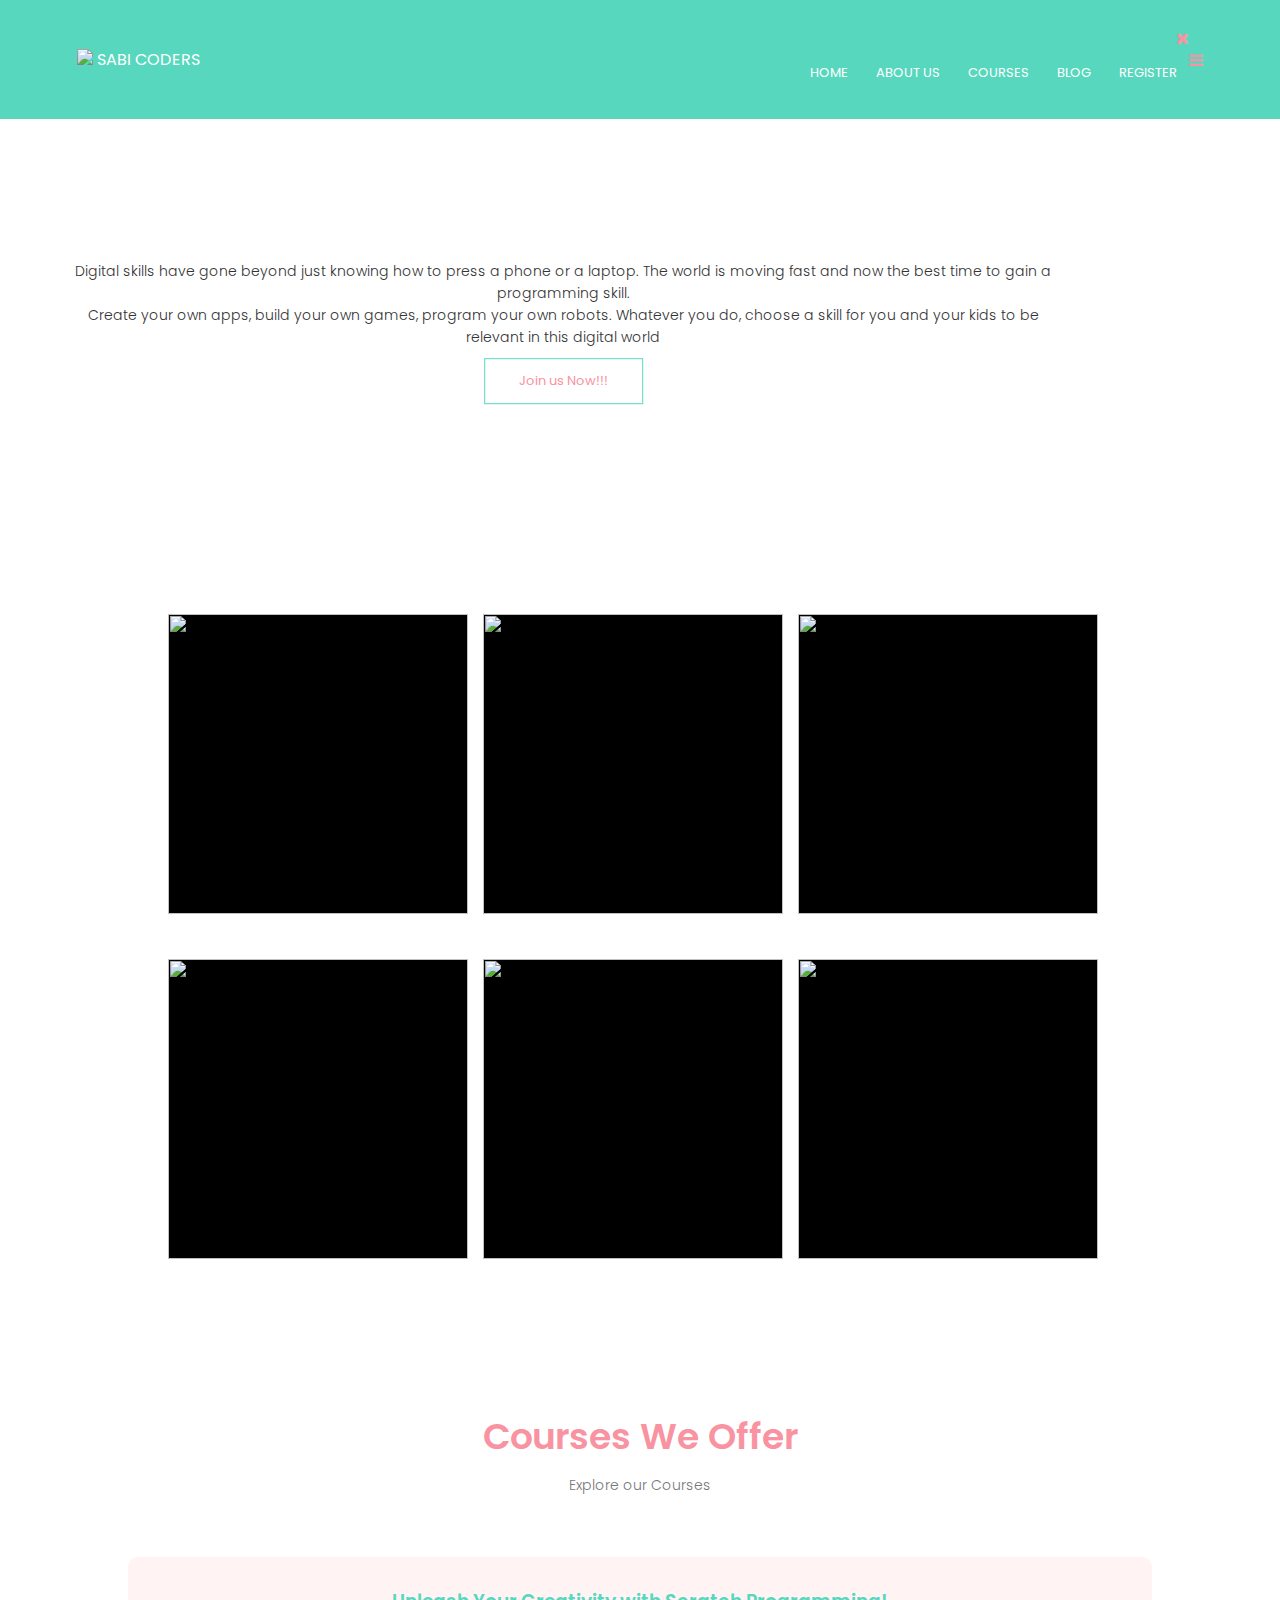
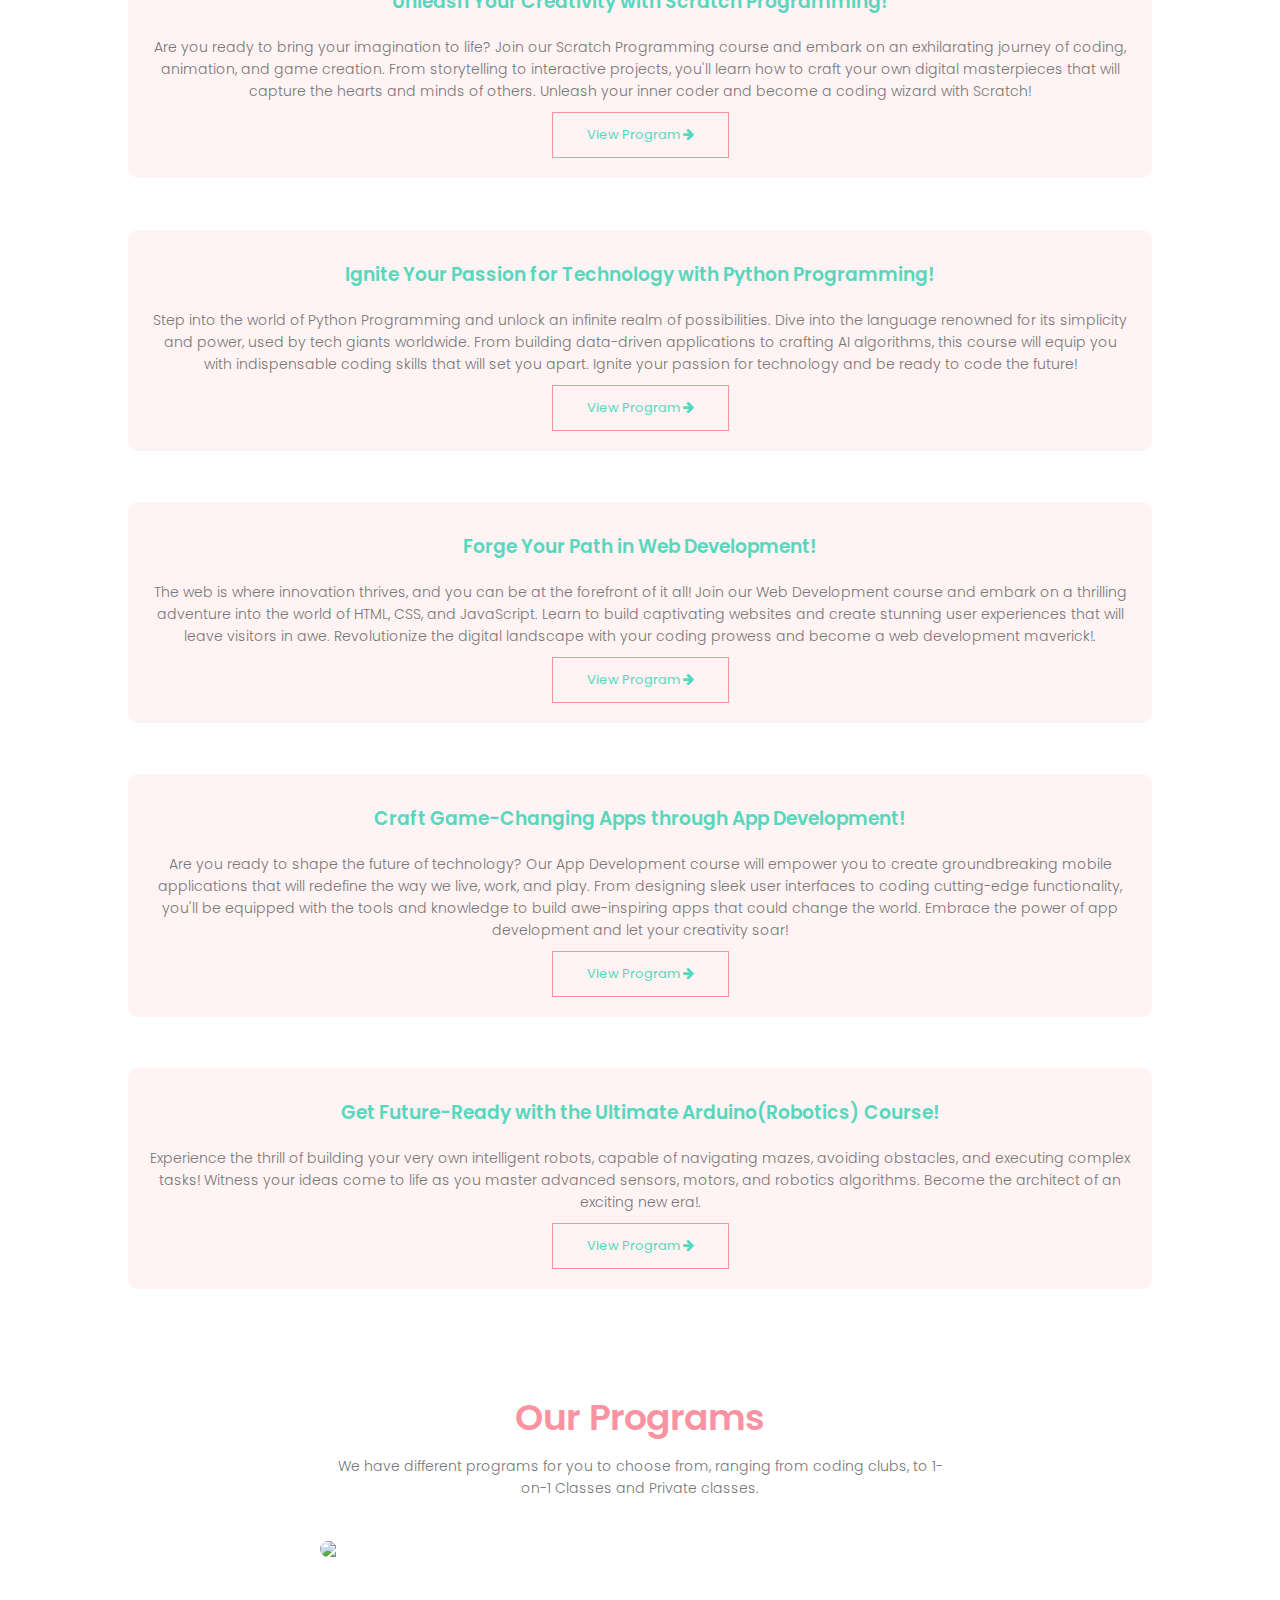
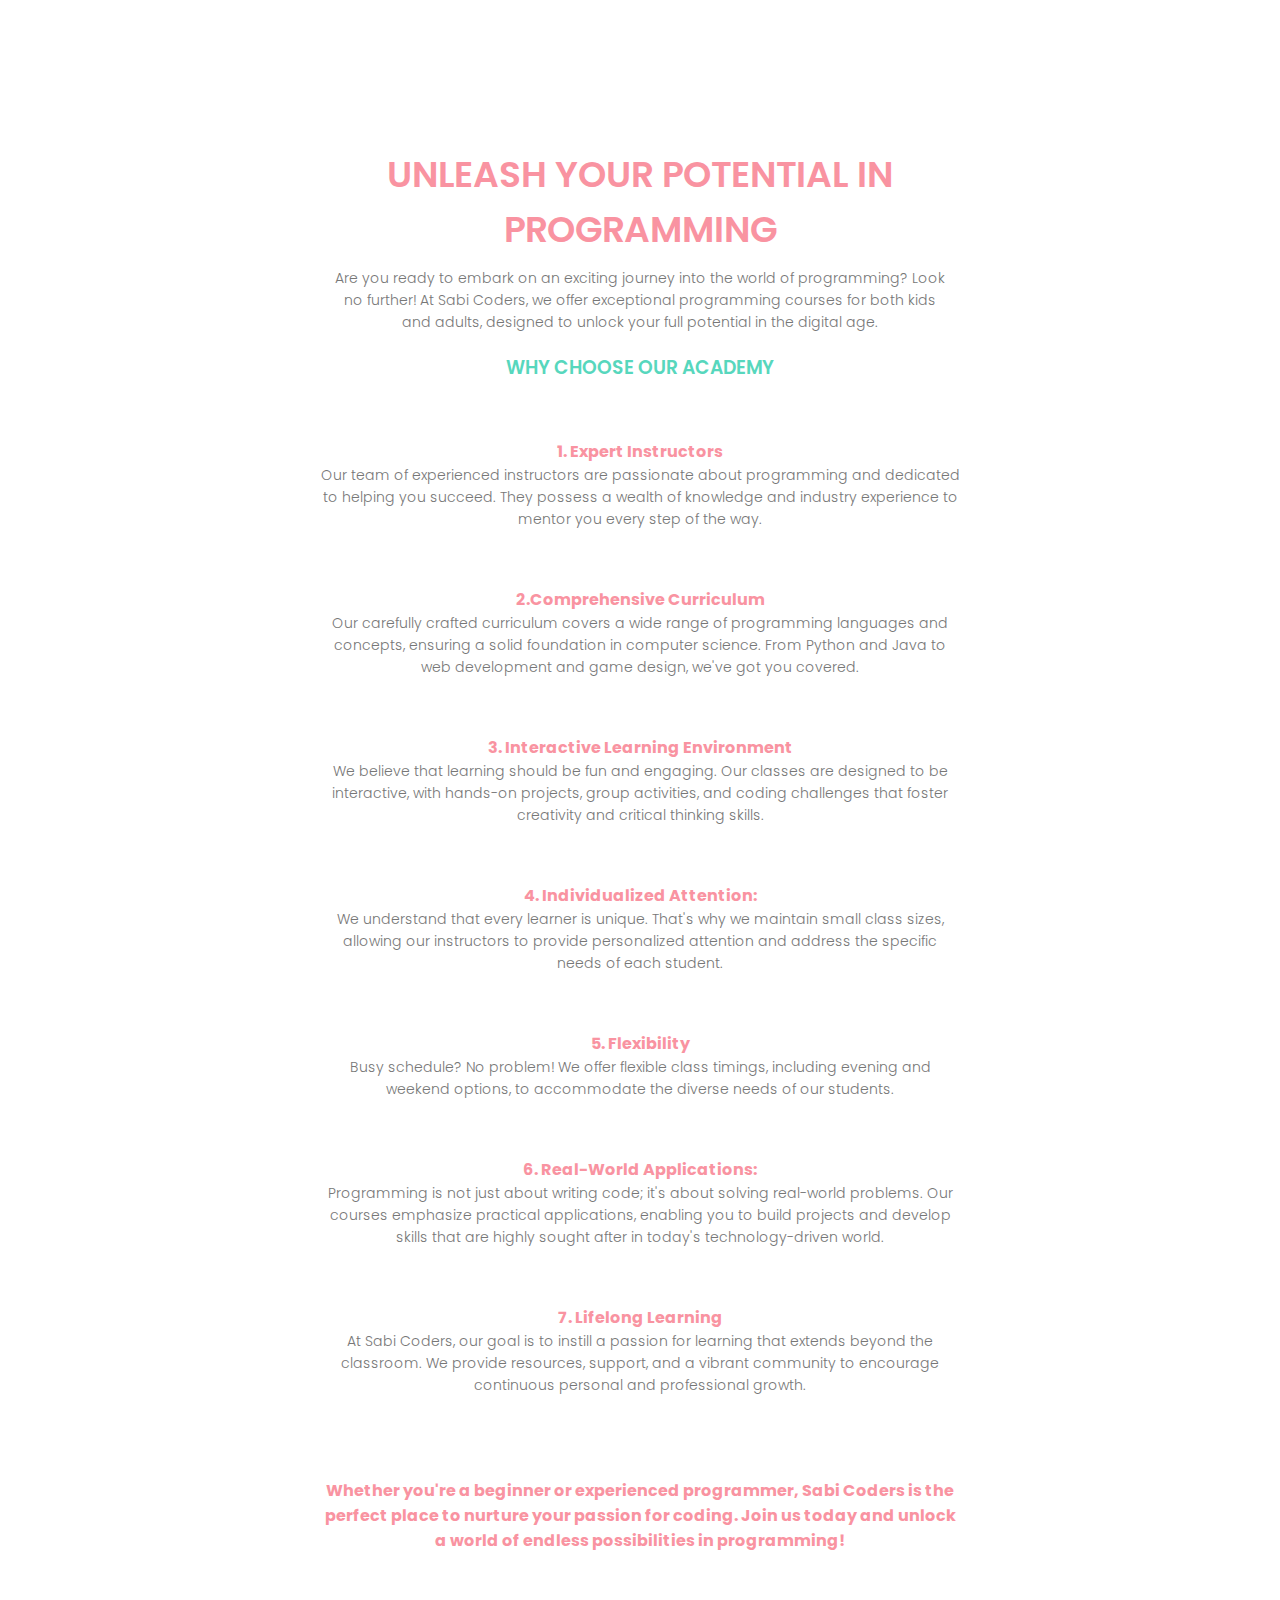
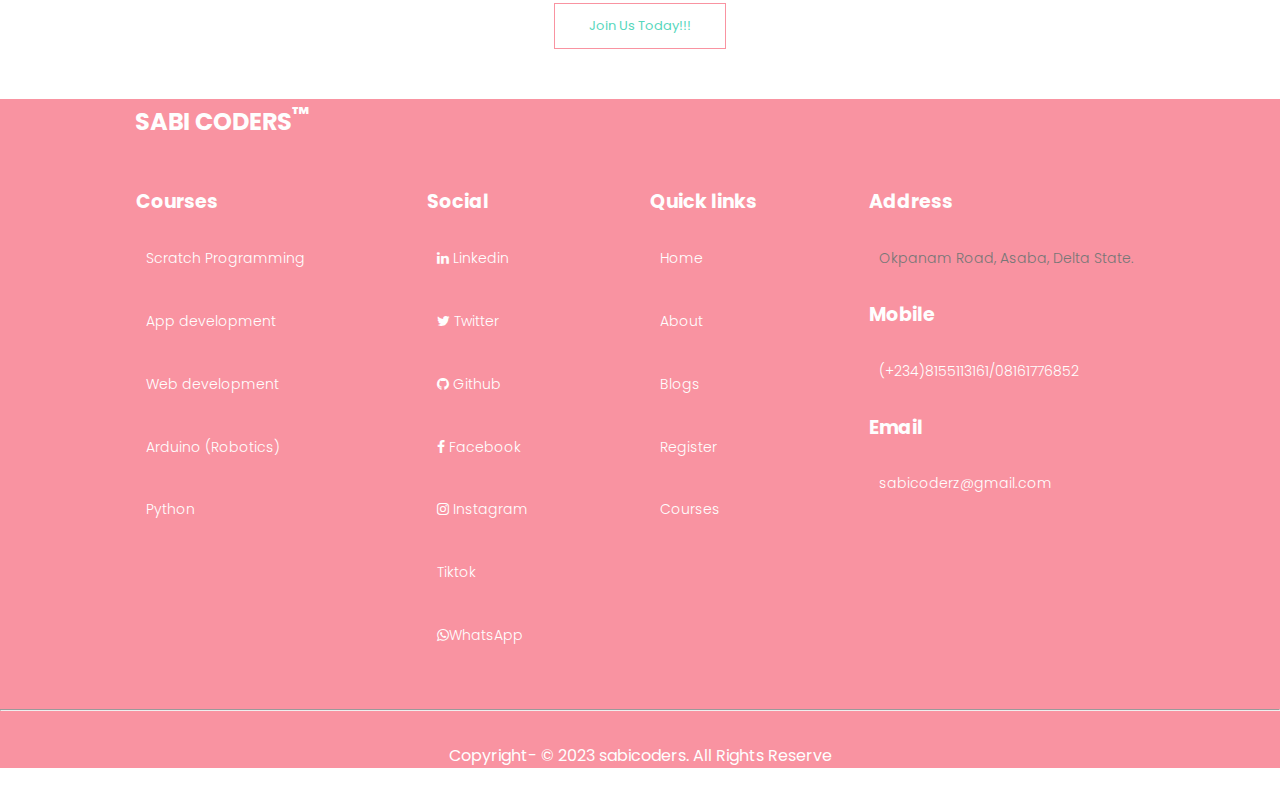
==== index.html @ f35ffa67 "Add files via upload" ====
<!DOCTYPE html>
<html lang="en">
    <head>
        <meta charset="utf-8">
        <meta http-equiv="X-UA-Compatible" content="IE=edge">
        <meta name="viewport" content="with=device-width, initial-scale=1.0">
        <title>SABI CODERS | WELCOME</title>
        <link rel="stylesheet" href="stylesheet.css">
       <link rel="preconnect" href="https://fonts.gstatic.com">
<link href="https://fonts.googleapis.com/css2?family=Poppins:wght@100;200;300;400;600;700&display=swap" rel="stylesheet">
<link rel="stylesheet" href="https://stackpath.bootstrapcdn.com/font-awesome/4.7.0/css/font-awesome.min.css">
    </head>
    <body>
        <section class="header">           
         <nav>
                <a href="index.html"><img src="images/logo1.png"> SABI CODERS</a>
                <div class="nav-links" id="navLinks">
                    <i class="fa fa-times" onclick="hideMenu()"></i>
                    <ul>
                        <li><a href="index.html">HOME</a></a></li>
                        <li><a href="about.html">ABOUT US</a></li>
                        <li><a href="course.html">COURSES</a></li>
                        <li><a href="blog.html">BLOG</a></li>
                        <li><a href="contact.html">REGISTER</a></li>
                        
                    </ul>
                </div>


                <i class="fa fa-bars" onclick="showMenu()"></i>
            </nav>
        
        <section class="header">
    <div class="text-box">
      <div class="text-container">
                <h1>YOUR FUTURE IS IN YOUR HANDS</h1></div>
                <p>Digital skills have gone beyond just knowing how to press a phone or a laptop. The world is moving fast and now the best time to gain a programming skill.<br> Create your own apps, build your own games, program your own robots. Whatever you do, choose a skill for you and your kids to be relevant in this digital world</p>
                <a href="contact.html" class="hero-btn">Join us Now!!!</a>
            </div>
</section>
        
<div class="container">
  <div class="box">
    <div class="imgBx">
      <img src="images/scratch1.jpeg">
    </div>
    <div class="content">
      <div>
        <h2>Scratch Programming</h2>
        <p>Unlock the Power of Coding! Join our STEM Academy and Become a Scratch Programming Sensation!
        </p>
      </div>
    </div>
  </div>
  <div class="box">
    <div class="imgBx">
      <img src="images/web1.jpeg">
    </div>
    <div class="content">
      <div>
        <h2>HTML5 and CSS3</h2>
        <p>Give your child a head start in the digital age with our comprehensive web development courses.

        </p>
      </div>
    </div>
  </div>
  <div class="box">
    <div class="imgBx">
      <img src="images/Arduino1.jpeg">
    </div>
    <div class="content">
      <div>
        <h2>Arduino (Robotics)</h2>
        <p>We provide a fun and engaging environment for students to explore the world of Arduino and develop coding skills

        </p>
      </div>
    </div>
  </div>
  <div class="box">
    <div class="imgBx">
      <img src="images/app1.jpeg">
    </div>
    
    <div class="content">
      <div>
        <h2>App Development</h2>
        <p>Join us and empower the next generation of tech-savvy innovators. Start coding today and create your own amazing apps!
        </p>
      </div>
    </div>
  </div>

  <div class="box">
    <div class="imgBx">
      <img src="images/img6.jpeg">
    </div>
    
    <div class="content">
      <div>
        <h2>Python</h2>
        <p>Let Your Creativity Soar! Join our STEM Academy and Discover the World of Python Programming!
        </p>
      </div>
    </div>
  </div>

  <div class="box">
    <div class="imgBx">
      <img src="images/web1.jpeg">
    </div>
    
    <div class="content">
      <div>
        <h2>Web Development</h2>
        <p>Create Your Online Presence! Enroll in our STEM Academy and Master the Art of Web Development!
        </p>
      </div>
    </div>
  </div>
</div>
</section>
<br><br>




<!---------------COURSE---------->
<section class="course">
   
    <h1>Courses We Offer</h1>
    <p>Explore our Courses</p>
    <div class="row">
        <div class="course-col">
            <h3>Unleash Your Creativity with Scratch Programming!</h3>
            <P>Are you ready to bring your imagination to life? Join our Scratch Programming course and embark on an exhilarating journey of coding, animation, and game creation. From storytelling to interactive projects, you'll learn how to craft your own digital masterpieces that will capture the hearts and minds of others. Unleash your inner coder and become a coding wizard with Scratch!</P>
            <a href="scratch.html" class="btn">View Program <i class="fa fa-arrow-right" ></i></a>
        </div>
        <div class="course-col">
            <h3>Ignite Your Passion for Technology with Python Programming!</h3>
            <p>Step into the world of Python Programming and unlock an infinite realm of possibilities. Dive into the language renowned for its simplicity and power, used by tech giants worldwide. From building data-driven applications to crafting AI algorithms, this course will equip you with indispensable coding skills that will set you apart. Ignite your passion for technology and be ready to code the future!</P>
                <a href="python.html" class="btn">View Program <i class="fa fa-arrow-right" ></i></a>
        </div>
        
        <div class="course-col">
            <h3>Forge Your Path in Web Development!</h3>
            <P>The web is where innovation thrives, and you can be at the forefront of it all! Join our Web Development course and embark on a thrilling adventure into the world of HTML, CSS, and JavaScript. Learn to build captivating websites and create stunning user experiences that will leave visitors in awe. Revolutionize the digital landscape with your coding prowess and become a web development maverick!. </P>
            <a href="web.html" class="btn">View Program <i class="fa fa-arrow-right" ></i></a>
        </div>
    
    <div class="course-col">
        
            <h3>Craft Game-Changing Apps through App Development!</h3>
            <P>Are you ready to shape the future of technology? Our App Development course will empower you to create groundbreaking mobile applications that will redefine the way we live, work, and play. From designing sleek user interfaces to coding cutting-edge functionality, you'll be equipped with the tools and knowledge to build awe-inspiring apps that could change the world. Embrace the power of app development and let your creativity soar!</P>
            <a href="app.html" class="btn">View Program <i class="fa fa-arrow-right" ></i></a>
        </div>
    
    <div class="course-col">
            <h3>Get Future-Ready with the Ultimate Arduino(Robotics) Course!</h3>
            <P>Experience the thrill of building your very own intelligent robots, capable of navigating mazes, avoiding obstacles, and executing complex tasks! Witness your ideas come to life as you master advanced sensors, motors, and robotics algorithms. Become the architect of an exciting new era!. </P>
            <a href="ard.html" class="btn">View Program <i class="fa fa-arrow-right" ></i></a>    
        </div>
    </div>

    </div>
</section>

  <!-------------CAMPUS----------->
  <section class="campus">
      <h1>Our Programs</h1>
      <p>We have different programs for you to choose from, ranging from coding clubs, to 1-on-1 Classes and Private classes. </p>
      <div class="row">
          <div class="campus-col">
              <img src="images/img2.jpeg">
              <div class="layer">
                  <h3>CODING CLUBS</h3>
              </div>
          </div>
      <div class="campus-col">
          <img src="images/online.jpeg" alt="">
          <div class="layer">
              <h3>ONLINE CLASS</h3>
          </div>
      </div>
      <div class="campus-col">
          <img src="images/1o1.jpeg" alt="">
          <div class="layer">
              <h3>1-ON-1 CLASS</h3>
          </div>
      </div>
    </div>
  </section>     
  
 <!-----Facilities---------->
 <section class="facilities">
     <h1>UNLEASH YOUR POTENTIAL IN PROGRAMMING</h1>
     <p>Are you ready to embark on an exciting journey into the world of programming? Look no further! At Sabi Coders, we offer exceptional programming courses for both kids and adults, designed to unlock your full potential in the digital age.
</p>
<h3>WHY CHOOSE OUR ACADEMY</h3>
     <div class="row">
         <div class="facilities-col">
             <img src="images/img2.jpeg" alt="">
           
             <h4>1. Expert Instructors</h4>
             <p>Our team of experienced instructors are passionate about programming and dedicated to helping you succeed. They possess a wealth of knowledge and industry experience to mentor you every step of the way.</p>
         </div>
         <div class="facilities-col">
             <img src="images/1o1.jpeg" alt="">
             <h4>2.Comprehensive Curriculum</h4>
             <p>Our carefully crafted curriculum covers a wide range of programming languages and concepts, ensuring a solid foundation in computer science. From Python and Java to web development and game design, we've got you covered.</p>
         </div>
         <div class="facilities-col">
             <img src="images/img.jpeg" alt="">
             <h4>3. Interactive Learning Environment</h4>
             <p>We believe that learning should be fun and engaging. Our classes are designed to be interactive, with hands-on projects, group activities, and coding challenges that foster creativity and critical thinking skills.</p>
         </div>
         <div class="facilities-col">
             <img src="images/web1.jpeg" alt="">
             <h4>4. Individualized Attention:</h4> 
             <p>We understand that every learner is unique. That's why we maintain small class sizes, allowing our instructors to provide personalized attention and address the specific needs of each student.</p>
         </div>
         <div class="facilities-col">
             <img src="images/img6.jpeg" alt="">
             <h4>5. Flexibility</h4>
             <p>Busy schedule? No problem! We offer flexible class timings, including evening and weekend options, to accommodate the diverse needs of our students.
</p>
         </div>
         <div class="facilities-col">
             <img src="images/img2.jpeg" alt="">
          
            <h4>6. Real-World Applications:</h4> 
            <p>Programming is not just about writing code; it's about solving real-world problems. Our courses emphasize practical applications, enabling you to build projects and develop skills that are highly sought after in today's technology-driven world.</p>
         </div>
         <div class="facilities-col">
             <img src="images/arduino1.jpeg" alt="">
             <h4>7. Lifelong Learning</h4>
             <p>At Sabi Coders, our goal is to instill a passion for learning that extends beyond the classroom. We provide resources, support, and a vibrant community to encourage continuous personal and professional growth.</p>
         </div><br><br>
         <h4>Whether you're a beginner or experienced programmer, Sabi Coders is the perfect place to nurture your passion for coding. Join us today and unlock a world of endless possibilities in programming!</h4><br><br>
         <a href="contact.html" class="btn">Join Us Today!!!</a>
     </div>
 </section> 
 <br><br>
     
 <!-----------testimonials--------->
 
 
 <!---call to action------->
 
 
  <!-- FOOTER -->

    <div class="footer">
      <div class="heading">
        <h2>Sabi Coders<sup>™</sup></h2>
      </div>
      <div class="content">
        <div class="services">
          <h4>Courses</h4>
          <p><a href="scratch.html">Scratch Programming</a></p>
          <p><a href="app.html">App development</a></p>
          <p><a href="web.html">Web development</a></p>
          <p><a href="ard.html">Arduino (Robotics)</a></p>
          <p><a href="python.html">Python</a></p>
        </div>
        <div class="social-media">
          <h4>Social</h4>
          <p>
            <a href="https://linkedin.com/sabicoders"
              ><i class="fa fa-linkedin"></i> Linkedin</a
            >
          </p>
          <p>
            <a href="https://twitter.com/sabicoders"
              ><i class="fa fa-twitter"></i> Twitter</a
            >
          </p>
          <p>
            <a href="https://github.com/sabicoders"
              ><i class="fa fa-github"></i> Github</a
            >
          </p>
          <p>
            <a href="https://www.facebook.com/sabicoders"
              ><i class="fa fa-facebook"></i> Facebook</a
            >
          </p>
          <p>
            <a href="https://www.instagram.com/sabicoders"
              ><i class="fa fa-instagram"></i> Instagram</a
            >
          </p>
          <p> <a href="https://www.tiktok.com/@sabicoders?_t=8fA3XxUcSMn&_r=1"><i class="fa fa-tiktok"></i>Tiktok</a> </p>
          <p> <a href=""><i class="fa fa-whatsapp"></i>WhatsApp</a> </p>
        </div>
        <div class="links">
          <h4>Quick links</h4>
          <p><a href="index.html">Home</a></p>
          <p><a href="about.html">About</a></p>
          <p><a href="blog.html">Blogs</a></p>
          <p><a href="contact.html">Register</a></p>
          <p><a href="course.html">Courses</a></p>
        </div>
        <div class="details">
          <h4 class="address">Address</h4>
          <p>
            Okpanam Road, Asaba, Delta State.
          </p>
          <h4 class="mobile">Mobile</h4>
          <p><a href="#">(+234)8155113161/08161776852</a></p>
          <h4 class="mail">Email</h4>
          <p><a href="#">sabicoderz@gmail.com</a></p>
        </div>
      </div>
      <footer>
        <hr />
       Copyright- © 2023 sabicoders. All Rights Reserve
      </footer>
    </div>
 <!-- JavaScript foe toggle menu-->
 <script>
     var navLinks = document.getElementById("navLinks");
     function showMenu(){
         navLinks.style.right = "0";
     }
     function hideMenu(){
         navLinks.style.right="-200px";
     }
 </script>
 
    </body>
    
    
    
</html>
---- stylesheet.css ----
*{
	margin: 0;
	padding: 0;
	font-family: 'Poppins', sans-serif;
	box-sizing: border-box;
}
body {
	
	margin: 0;
	padding: 0;
	color: #f993A1;
	background-image: url(images/bg1.jpg);
}
 
.header {
min-height: 50vh;
	width: 100%;
	background-position: centre;
	background-size: cover;
	position: relative;
}
.text-container {
  height: 10vh;
  width: 100vw;
  display: flex;
  justify-content: center;
  align-items: center;
}

.text-container h1{
  margin: 0;
  font-size: 100px;
  color: rgba(225,225,225, .01);
  background-image: url("https://images.unsplash.com/photo-1499195333224-3ce974eecb47?ixlib=rb-0.3.5&ixid=eyJhcHBfaWQiOjEyMDd9&s=2cf549433129d4227d1879347b9e78ce&auto=format&fit=crop&w=1248&q=80");
  background-repeat: repeat;
  -webkit-background-clip:text;
  animation: animate 15s ease-in-out infinite;
  text-align: center;
  text-transform: uppercase;
  font-weight: 900;
}

  @keyframes animate {
    0%, 100% {
      background-position: left top;
    }
    25%{
      background-position: right bottom;
     }
    50% {
      background-position: left bottom;
    }
    75% {
      background-position: right top;
    }   
}
.name{
    text-decoration: none;
    color: #f993A1;
}
.container {
  position: relative;
  width:80%;
  display: flex;
  justify-content: center;
  flex-wrap: wrap;
  transform-style: preserve-3d;
  perspective: 500px;
  margin: auto;
}
.container .box {
  position: relative;
  width: 300px;
  height: 300px;
  background: #000;
  transition: 0.5s;
  transform-style: preserve-3d;
  overflow: hidden;
  margin-right: 15px;
  margin-top: 45px;
}
.container:hover .box {
  transform: rotateY(25deg);
}
.container .box:hover ~ .box {
  transform: rotateY(-25deg);
}
.container .box:hover {
  transform: rotateY(0deg) scale(1.25);
  z-index: 1;
  box-shadow: 0 25px 40px rgba(0,0,0,0.5);
}
.container .box .imgBx {
  position: absolute;
  top: 0;
  left: 0;
  width: 100%;
  height: 100%;
}
.container .box .imgBx:before {
  content: '';
  position: absolute;
  top: 0;
  left: 0;
  width: 100%;
  height: 100%;
  background: linear-gradient(180deg,#f00,#000);
  z-index: 1;
  opacity: 0;
  transition: 0.5s;
  mix-blend-mode: multiply;
}
.container .box:hover .imgBx:before {
  opacity: 1;
}
.container .box .imgBx img {
  position: absolute;
  top: 0;
  left: 0;
  width: 100%;
  height: 100%;
  object-fit: cover;
}
.container .box .content {
  position: absolute;
  top: 0;
  left: 0;
  width: 100%;
  height: 100%;
  z-index: 1;
  display: flex;
  padding: 20px;
  align-items: flex-end;
  box-sizing: border-box;
}
.container .box .content h2 {
  color: #fff;
  transition: 0.5s;
  text-transform: uppercase;
  margin-bottom: 5px;
  font-size: 20px;
  transform: translateY(200px);
  transition-delay: 0.3s;
}
.container .box:hover .content h2 {
  transform: translateY(0px);
}
.container .box .content p {
  color: #fff;
  transition: 0.5s;
  font-size: 14px;
  transform: translateY(200px);
  transition-delay: 0.4s;
}
.container .box:hover .content p {
  transform: translateY(0px);
}
nav{
	display: flex;
	padding: 2% 6%;
	justify-content: space-between;
	align-items: center;
	background-color: #57D7Bd;
	overflow: hidden;
	
}
nav img{
	width: 20px;
}
nav a{
    text-decoration: none;
    color: white;
    margin: 0;
}
.nav-links{
	flex: 1;
	text-align: right;
}
.nav-links ul li{
	list-style: none;
	display: inline-block;
	padding: 8px 12px;
    position: relative;
}
.nav-links ul li a{
	color: #fff;
	text-decoration: none;
	font-size: 13px;
}
.nav-links ul li::after{
	content: '';
	width: 0%;
	height: 2px;
	background: #f44336;
	display: block;
	margin: auto;
	transition: 0.5s;
}
.nav-links ul li:hover::after{
	width: 100%;
}

.text-box{
	width: 80%;
	color: #333;
	position: absolute;
	top: 20%;
	left: 20%;	
	transform: translate(-20%,-20%);
	text-align: center;
	background-size: cover;

}
.text-box h1{
	font-size: 62px;
	display: center;
}
.text-box p{
	text-align: center;
	font-size: 14px;
	color: #333;
}
.hero-btn{
	display: inline-block;
	text-decoration: none;
	color: #f993A1;
	border: 1px solid #57D7Bd;
	padding: 12px 34px;
	font-size: 13px;
	background: transparent;
	position: relative;
	cursor: pointer;
}
.hero-btn:hover{
	border: 1px solid #f44336;
	background: #f44336;
	transition: 1s;
}
nav.fa{
	display: none;
}
@media(max-width: 700px){
	.text-box h1{
		font-size: 20px;
	}
.nav-links ul li{
	display: block;
}
.nav-links{
    position: absolute;
    background: #57D7Bd;
	height: 100vh;
	width: 200px;
	top: 0;
	right: -200px;
	text-align: left;
	z-index: 2;
	transition: 1s;
}
nav.fa{
	display: block;
	color: #fff;
	margin: 10px;
	font-size: 22px;
	cursor: pointer;
}
.nav-links ul{
	padding: 30px;
     }
}

/*-------------COURSES----------------*/
.course{
	width: 80%;
	margin: auto;
	text-align: center;
	padding-top: 100px;

}
.btn{
	display: inline-block;
	text-decoration: none;
	color: #57D7Bd;
	border: 1px solid #F993A1;
	padding: 12px 34px;
	font-size: 13px;
	background: transparent;
	position: relative;
	cursor: pointer;
}
.btn:hover{
	border: 1px solid #f44336;
	background: #f44336;
	transition: 1s;
}

h1 {
	font-size: 36px;
	font-weight: 600;
	color: #f993A1;
}
p{
	color: #777;
	font-size: 14px;
	font-weight: 300;
	line-height: 22px;
	padding: 10px;
}
.row{
	margin-top: 5%;
	display: block;
	justify-content: space-between;
}
.course-col{
	flex-basis: 31%;
	background: #fff3f3;
	border-radius: 10px;
	margin-bottom: 5%;
	padding: 20px 12px;
	box-sizing: border-box;
	transition: 0.5s;

}
h3{
	text-align: center;
	font-weight: 600;
	margin: 10px 0;
	color: #57D7Bd;
}
.course-col:hover{
	box-shadow: 0 0 20px 0px rgba(0, 0, 0, 0.2);
}
@media(max-width: 700p){
	.row{
		flex-direction: column;
	}
}
/*-------------------CAMPUS------------------*/
.campus{
	width: 50%;
	margin: auto;
	text-align: center;
	padding-top: 50px;
}
.campus-col{
	flex-basis: 32%;
	border-radius: 10px;
	margin-bottom: 30px;
	position: relative;
	overflow: hidden;

}
.campus-col img{
	width: 100%;
	display: block;
}
.layer{
	background: transparent;
	height: 100%;
	width: 100%;
	position: absolute;
	top: 0;
	left: 0;
	transition: 0.5s;
}
.layer:hover{
	background: #57D7Bd;

}
.layer h3{
	width: 100%;
	font-weight: 500;
	color: #fff;
	font-size: 26px;
	bottom: 0;
	left: 50%;
	transform: translateX(-50%);
	position: absolute;
	opacity: 0;
	transition: 0.5s;
}
.layer:hover h3{
	bottom: 49%;
	opacity: 1;
}
@media(max-width: 700px){
.campus{
	width: 80%;
	margin: auto;
	text-align: center;
	padding-top: 50px;
	}
}
/*---------FACILITIES------------------*/
.facilities{
	width: 50%;
	margin: auto;
	text-align: center;
	padding-top: 100px;
	display: block;
}
.facilities-col{
	flex-basis: 31%;
	border-radius: 10px;
	margin-bottom: 5%;
	text-align: center;
}
.facilities-col img{
	width: 100%;
	border-radius: 10px;

}
.facilities-col:hover{
	background-color: #FDBC7A;
	box-shadow: 0 0 20px 0px;
}
.facilities-col p{
	padding: 0;
}
.facilities-col h3{
	margin-top: 16px;
	margin-bottom: 15px;
	text-align: left;
}
@media(max-width: 700px){
.facilities{
	width: 80%;
	margin: auto;
	text-align: center;
	padding-top: 100px;
	display: block;
	}
}
/*-------------------------TESTIMONIALS----------------------*/


/*--------CALL TO ACTION-----------*/
.cta{
	margin: 100px auto;
	width: 80%;
	background-image: linear-gradient( rgba(0,0,0,0.7),rgba(0,0,0,0.7)), url(images/img-2.jpg);
    background-position: center;
    background-size: cover;
    border-radius: 10px;
    text-align: center;
    padding: 100px 0;
}
.cta h1{
	color: #fff;
	margin-bottom: 40px;
	padding: 0;
}
@media(max-width: 700px){
	.cta h1{
		font-size: 24px;
	}
}
/*------------FOOTER--------*/

.footer {
  background-color: #f993A1;
  color: #fefefe;
 
  width: 100%;
  bottom: 0;
  left: 0;
  margin: 0;
}

.footer .heading {
  color: #fefefe;
  max-width: 1010px;
  width: 90%;
  text-transform: uppercase;
  margin: 0 auto;
  margin-bottom: 3rem;
  font-family: "Gill Sans", "Gill Sans MT", Calibri, "Trebuchet MS", sans-serif;
}

.footer .content {
  display: flex;
  justify-content: space-evenly;
  margin: 1.5rem;
}

.footer .content p {
  margin-bottom: 1.3rem;
}

.footer .content a {
  text-decoration: none;
  color: #fefefe;
}

.footer .content a:hover {
  border-bottom: 1px solid #971717;
}

.footer .content h4 {
  margin-bottom: 1.3rem;
  font-size: 19px;
}

footer {
  text-align: center;
  margin-bottom: 2rem;
}

footer hr {
  margin: 2rem 0;
}

@media (max-width: 767px) {
  .footer .content {
    display: flex;
    flex-direction: column;
    font-size: 14px;
  }

  .footer {
    position: unset;
  }
}

@media (min-width: 768px) and (max-width: 1024px) {
  .footer .content,
  .footer {
    font-size: 14px;
  }
}

@media (orientation: landscape) and (max-height: 500px) {
  .footer {
    position: unset;
  }
}
/*----ABOUT US PAGE----------*/
.sub-header{
	height: 50vh;
	width: 100%;
	background-image: linear-gradient(rgba(4, 9, 30, 0.7), rgba(4, 9, 30, 0.7));
	background-position:center;
	background-size: cover;
	text-align: center;
	color: #f993A1;
}
.sub-header h1{
	margin-top: 100px;
}
.about-us{
	width: 80%;
	margin: auto;
	padding-top: 80px;
	padding-bottom: 50px;
}
.about-col{
	flex-basis: 48%;
	padding: 30px 2px;
}
.about-col img{
	width: 100%;
	height: 50%;

}
.about-col h1{
	padding-top: 0;
	color: #F993A1;
}
.about-col p{
	padding: 15px 0  25px;
}

.red-btn{
	border: 1px solid #57D7Bd;
    background: transparent;
    color: #f44336;

}
.red-btn:hover{
	color: #fff;
}
@media(max-width: 700px){
	.sub-header{
		height: 50vh;
	width: 100%;
	background-image: linear-gradient(rgba(4, 9, 30, 0.7), rgba(4, 9, 30, 0.7)), url(images/img.jpeg);
	background-position:center;
	background-size: cover;
	text-align: center;
	color: #f993A1;
	}
}
/*-----------------------blog content----------------*/
.blog-content {
	width: 80%;
	margin: auto;
	padding: 60px 0;
}
.blog-left {
	flex-basis: 65%;
}
.blog-left img {
	width: 80%;
}
.blog-left h2{
	color: #F993A1;
	font-weight: 600;
	margin: 30px 0;
}
.blog-left p {
	color: #999;
	padding: 0;
}
.blog-right {
	flex-basis: 32%;

}
.blog-right h3 {
	background: #57D7Bd;
	color: #fff;
	padding: 7px 0;
	font-size: 16px;
	margin-bottom: 20px;

}
.blog-right div{
	display: flex;
	align-items: center;
	justify-content: space-between;
	color: #555;
	padding: 8px;
	box-sizing: border-box;
}
.blog-right a{
    text-decoration: none;
    color: #57d7bd;
}
.comment-box {
	border: 1px solid #57D7Bd;
	margin: 50px 0;
	padding: 10px 20px;

}
.comment-box h3 {
	text-align: left;
}
.comment-form input, .comment-form textarea {
	width: 100%;
	padding: 10px;
	margin: 15px 0;
	box-sizing: border-box;
	border: none;
	outline: none;
	background: #f0f0f0;

}
.comment-form button {
	margin: 10px 0;
}
@media(max-width: 700px){
	.sub-header h1{
		font-size: 24px;
	}
}
/*-------------------contact form------------/
/* Style inputs with type="text", select elements and textareas */
input[type=text], select, textarea, input[type=email], input[type=tel] {
  width: 60%; /* Full width */
  padding: 12px; /* Some padding */ 
  border: 1px solid #57D7Bd; /* Gray border */
  border-radius: 4px; /* Rounded borders */
  box-sizing: border-box; /* Make sure that padding and width stays in place */
  margin-top: 6px; /* Add a top margin */
  margin-bottom: 16px; /* Bottom margin */
  resize: vertical /* Allow the user to vertically resize the textarea (not horizontally) */
}

/* Style the submit button with a specific background color etc */
input[type=submit] {
  background-color: #57D7Bd;
  color: white;
  padding: 12px 20px;
  border: none;
  border-radius: 4px;
  cursor: pointer;
  text-align: left;
}

/* When moving the mouse over the submit button, add a darker green color */
input[type=submit]:hover {
  background-color: #45a049;
}

/* Add a background color and some padding around the form */
.containers {
  border-radius: 5px;
  background-color: green;
  background-size: 100%;
  padding: 20px;
  margin-left: 20%;
  align-items: center;
  width: 40%;
  text-align: center;

}

.containers i{
    color: white;
    font: bold;
    text-align: center;
}
.containers a{
	color: white;
	text-decoration: none;
}
.containerc {
  border-radius: 5px;
  background-color: green;
  background-size: 100%;
  padding: 20px;
  width: 40%;
  margin-left: 20%;
  text-align: center;
}
.containers, .containerc:hover{
border-color: #6A679E;
	outline: none;

}
@media(max-width: 700px){
	.containers {
		border-radius: 5px;
  background-color: green;
  background-size: 100%;
  padding: 20px;
  margin-left: 20%;
  width: 60%;
	}
	.containerc{
		border-radius: 5px;
  background-color: #F9EEE1;
  background-size: 100%;
  padding: 20px;
  width: 60%;
  margin-left: 20%;
  text-align: center;
	}
}
.containerc i{
    color: #F993A1;
    font: bold;
    text-align: center;
}

.scratch{
 background-color: #F9EEE1;
	width: 80%;
	margin: auto;
	text-align: center;
	padding-top: 100px;
}
.body1{
    background-color: #EBDAC8DA;
}
.python{
 background-color: #EBDAC8DA;
	width: 80%;
	margin: auto;
	text-align: center;
	padding-top: 100px;
}
.body2{
    background-color: #F9EEE1;
}
.web{
 background-color: #F4EEE1;
	width: 80%;
	margin: auto;
	text-align: center;
	padding-top: 100px;
}
.web img{

}
.body3{
    background-color: #EBDAC8DA;
}
.app{
 background-color: #F9EEE1;
	width: 80%;
	margin: auto;
	text-align: center;
	padding-top: 100px;
}
.body4{
    background-color: #EBDAC8DA;
}
.ard{
 background-color: #EBDAC8DA;
	width: 80%;
	margin: auto;
	text-align: center;
	padding-top: 100px;
}
.body5 {
    background-color: #F4EEE1;
}


.containerl {
	display: flex;
	align-items: center;
	justify-content: center;
	min-height: 100vh;
}

.screen {		
	background: linear-gradient(90deg, #5D54A4, #7C78B8);		
	position: relative;	
	height: 600px;
	width: 360px;	
	box-shadow: 0px 0px 24px #5C5696;
}

.screen__content {
	z-index: 1;
	position: relative;	
	height: 100%;
}

.screen__background {		
	position: absolute;
	top: 0;
	left: 0;
	right: 0;
	bottom: 0;
	z-index: 0;
	-webkit-clip-path: inset(0 0 0 0);
	clip-path: inset(0 0 0 0);	
}

.screen__background__shape {
	transform: rotate(45deg);
	position: absolute;
}

.screen__background__shape1 {
	height: 520px;
	width: 520px;
	background: #FFF;	
	top: -50px;
	right: 120px;	
	border-radius: 0 72px 0 0;
}

.screen__background__shape2 {
	height: 220px;
	width: 220px;
	background: #6C63AC;	
	top: -172px;
	right: 0;	
	border-radius: 32px;
}

.screen__background__shape3 {
	height: 540px;
	width: 190px;
	background: linear-gradient(270deg, #5D54A4, #6A679E);
	top: -24px;
	right: 0;	
	border-radius: 32px;
}

.screen__background__shape4 {
	height: 400px;
	width: 200px;
	background: #7E7BB9;	
	top: 420px;
	right: 50px;	
	border-radius: 60px;
}

.login {
	width: 320px;
	padding: 30px;
	padding-top: 156px;
}

.login__field {
	padding: 20px 0px;	
	position: relative;	
}

.login__icon {
	position: absolute;
	top: 30px;
	color: #57D7Bd;
}

.login__input {
	border: none;
	border-bottom: 2px solid #D1D1D4;
	background: none;
	padding: 10px;
	padding-left: 24px;
	font-weight: 700;
	width: 75%;
	transition: .2s;
}

.login__input:active,
.login__input:focus,
.login__input:hover {
	outline: none;
	border-bottom-color: #6A679E;
}

.login__submit {
	background: #fff;
	font-size: 14px;
	margin-top: 30px;
	padding: 16px 20px;
	border-radius: 26px;
	border: 1px solid #57D7Bd;
	text-transform: uppercase;
	font-weight: 700;
	display: flex;
	align-items: center;
	width: 100%;
	color: #4C489D;
	box-shadow: 0px 2px 2px #5C5696;
	cursor: pointer;
	transition: .2s;
}

.login__submit:active,
.login__submit:focus,
.login__submit:hover {
	border-color: #6A679E;
	outline: none;
}

.button__icon {
	font-size: 24px;
	margin-left: auto;
	color: #7875B5;
}

.social-login {	
	position: absolute;
	height: 140px;
	width: 160px;
	text-align: center;
	bottom: 0px;
	right: 0px;
	color: #fff;
}

.social-icons {
	display: flex;
	align-items: center;
	justify-content: center;
}

.social-login__icon {
	padding: 20px 10px;
	color: #57D7Bd;
	text-decoration: none;	
	text-shadow: 0px 0px 8px #7875B5;
}

.social-login__icon:hover {
	transform: scale(1.5);	
}
.lbtn{
font-size: 16px;
	color: #57D7Bd;
	text-decoration: none;
}
.main{
	width: 300px;
	height: 600px;
	background: #F4EEE1;
	overflow: hidden;

	border-radius: 10px;
	box-shadow: 5px 20px 50px #000;
	margin-left: 35px;
}
#chk{
	display: none;
}
.signup{
	position: relative;
	width:100%;
	height: 100%;
}
label{
	color: #fff;
	font-size: 2.3em;
	justify-content: center;
	display: flex;
	margin: 60px;
	font-weight: bold;
	cursor: pointer;
	transition: .5s ease-in-out;
	margin-top: 10px;
}
.labe {
    color: #57D7Bd;
}
.input{
	width: 60%;
	height: 30px;
	background: #e0dede;
	justify-content: center;
	display: flex;
	margin: 20px auto;
	padding: 10px;
	border: #57D7Bd;
	outline: none;
	border-radius: 5px;
	
}
button{
	width: 40%;
	height: 40px;
	margin: 10px auto;
	justify-content: center;
	display: block;
	color: #fff;
	background: #57D7Bd;
	font-size: 1em;
	font-weight: bold;
	margin-top: 20px;
	outline: none;
	border: #57D7Bd;
	border-radius: 5px;
	transition: .2s ease-in;
	cursor: pointer;
}
button:hover{
	background: #F993A1;
}
.logins{
	height: 600px;
	background: #57D7Bd;
	border-radius: 60% / 10%;
	transform: translateY(-100px);
	transition: .8s ease-in-out;
	
}
.login lh4{
	color: #573b8a;
	transform: scale(.6);
}

#chk:checked ~ .login{
	transform: translateY(-500px);
}
#chk:checked ~ .login label{
	transform: scale(1);	
}
#chk:checked ~ .signup label{
	transform: scale(.6);
}

.bodys{
	margin: 0;
	padding: 0;
	display: flex;
	justify-content: center;
	align-items: center;
	min-height: 100vh;
	font-family: 'Jost', sans-serif;
	background: #57D7Bd;
}
.opt{
    width: 60%;
	height: 40px;
	background: #e0dede;
	justify-content: center;
	display: flex;
	margin-top: 20px auto;
	margin-left: 60px;
	padding: 10px;
	border: 1px solid #57D7Bd;
	outline: none;
	border-radius: 5px;
}
.lh4{

    text-decoration: none;
    margin-bottom: 10px;
    color: white;
    text-align: center;
    
}
.lh4 a{
    text-decoration: none;
    color: #F993A1;
}
.need {
	margin-left:20%;
	display: inline-block;


}
.need h3, .need h2, .need h1{
    color: #F993A1;
    text-align: left;
    
}
.need h3{
	text-align: left;
}
.need h4 {
	color: #57D7Bd;
}
.need p{
    
    color: #57D7Bd;
    font-size: 30px;
 }
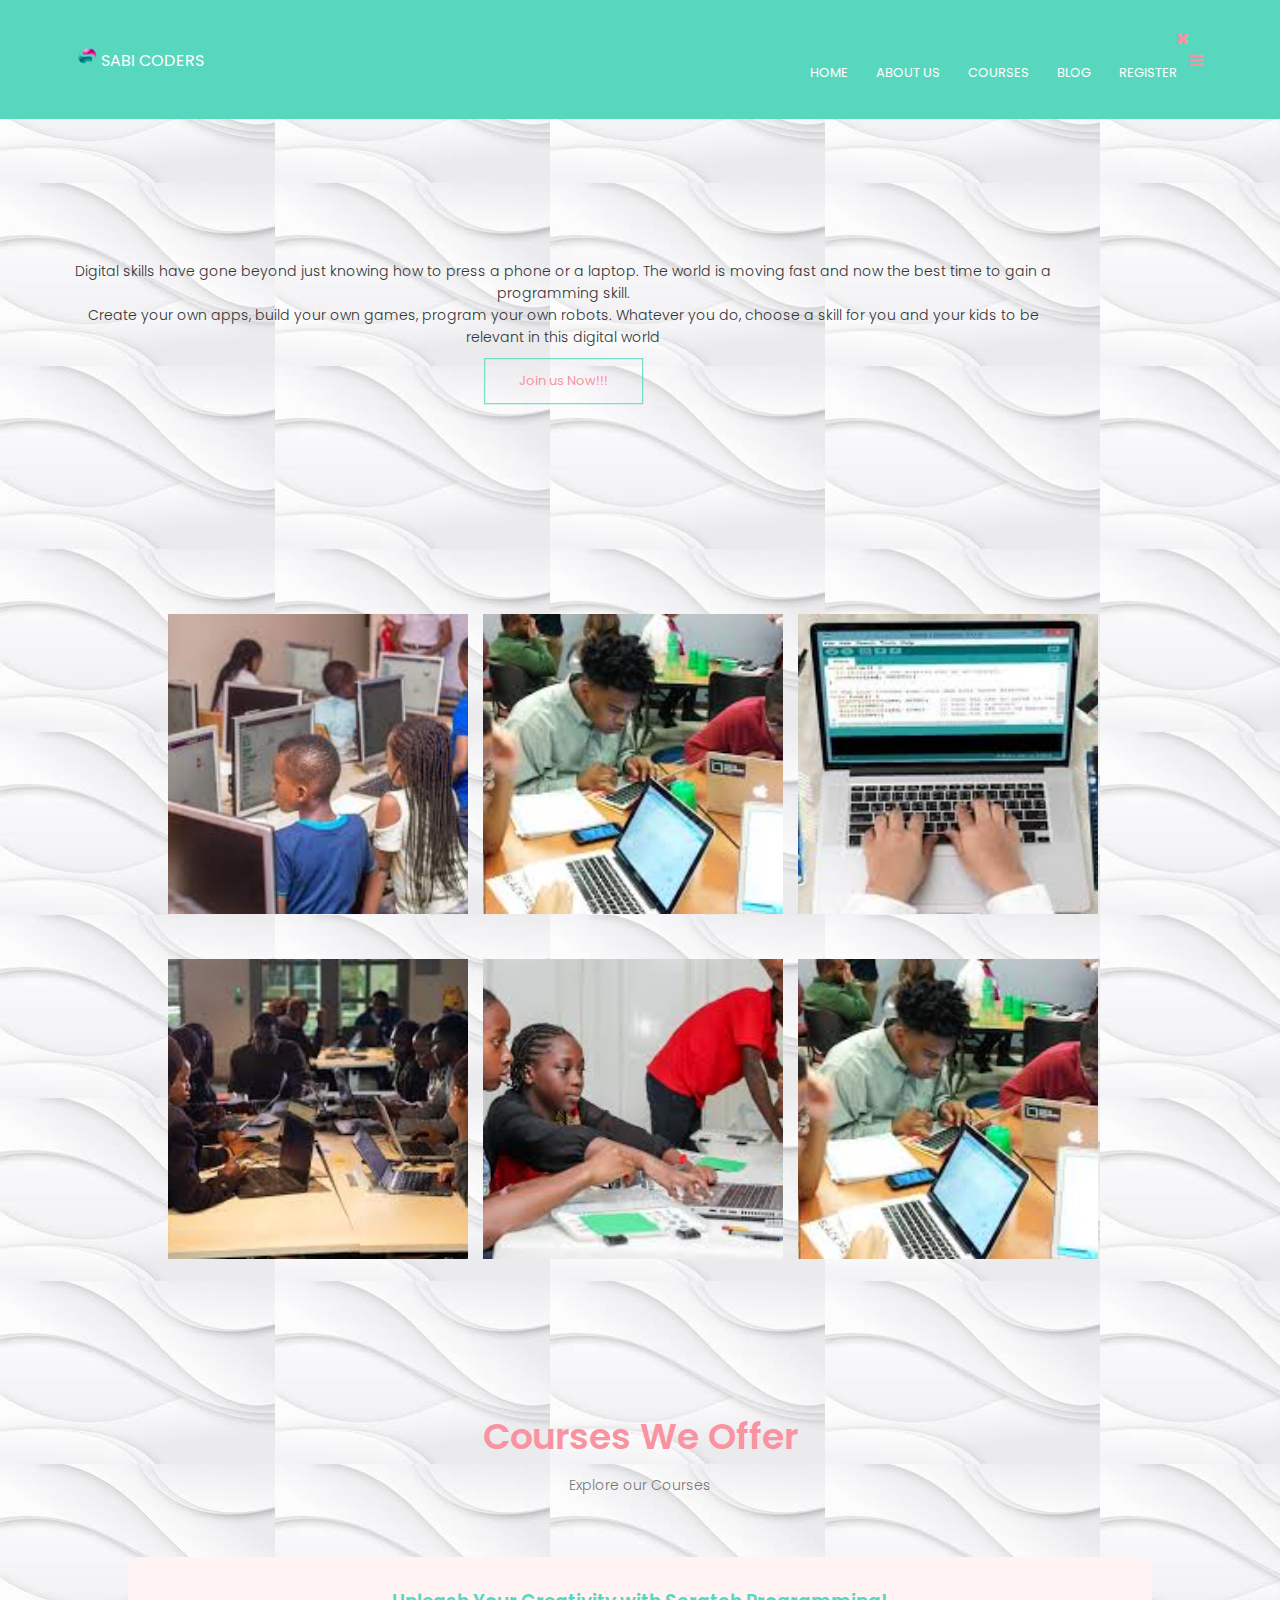
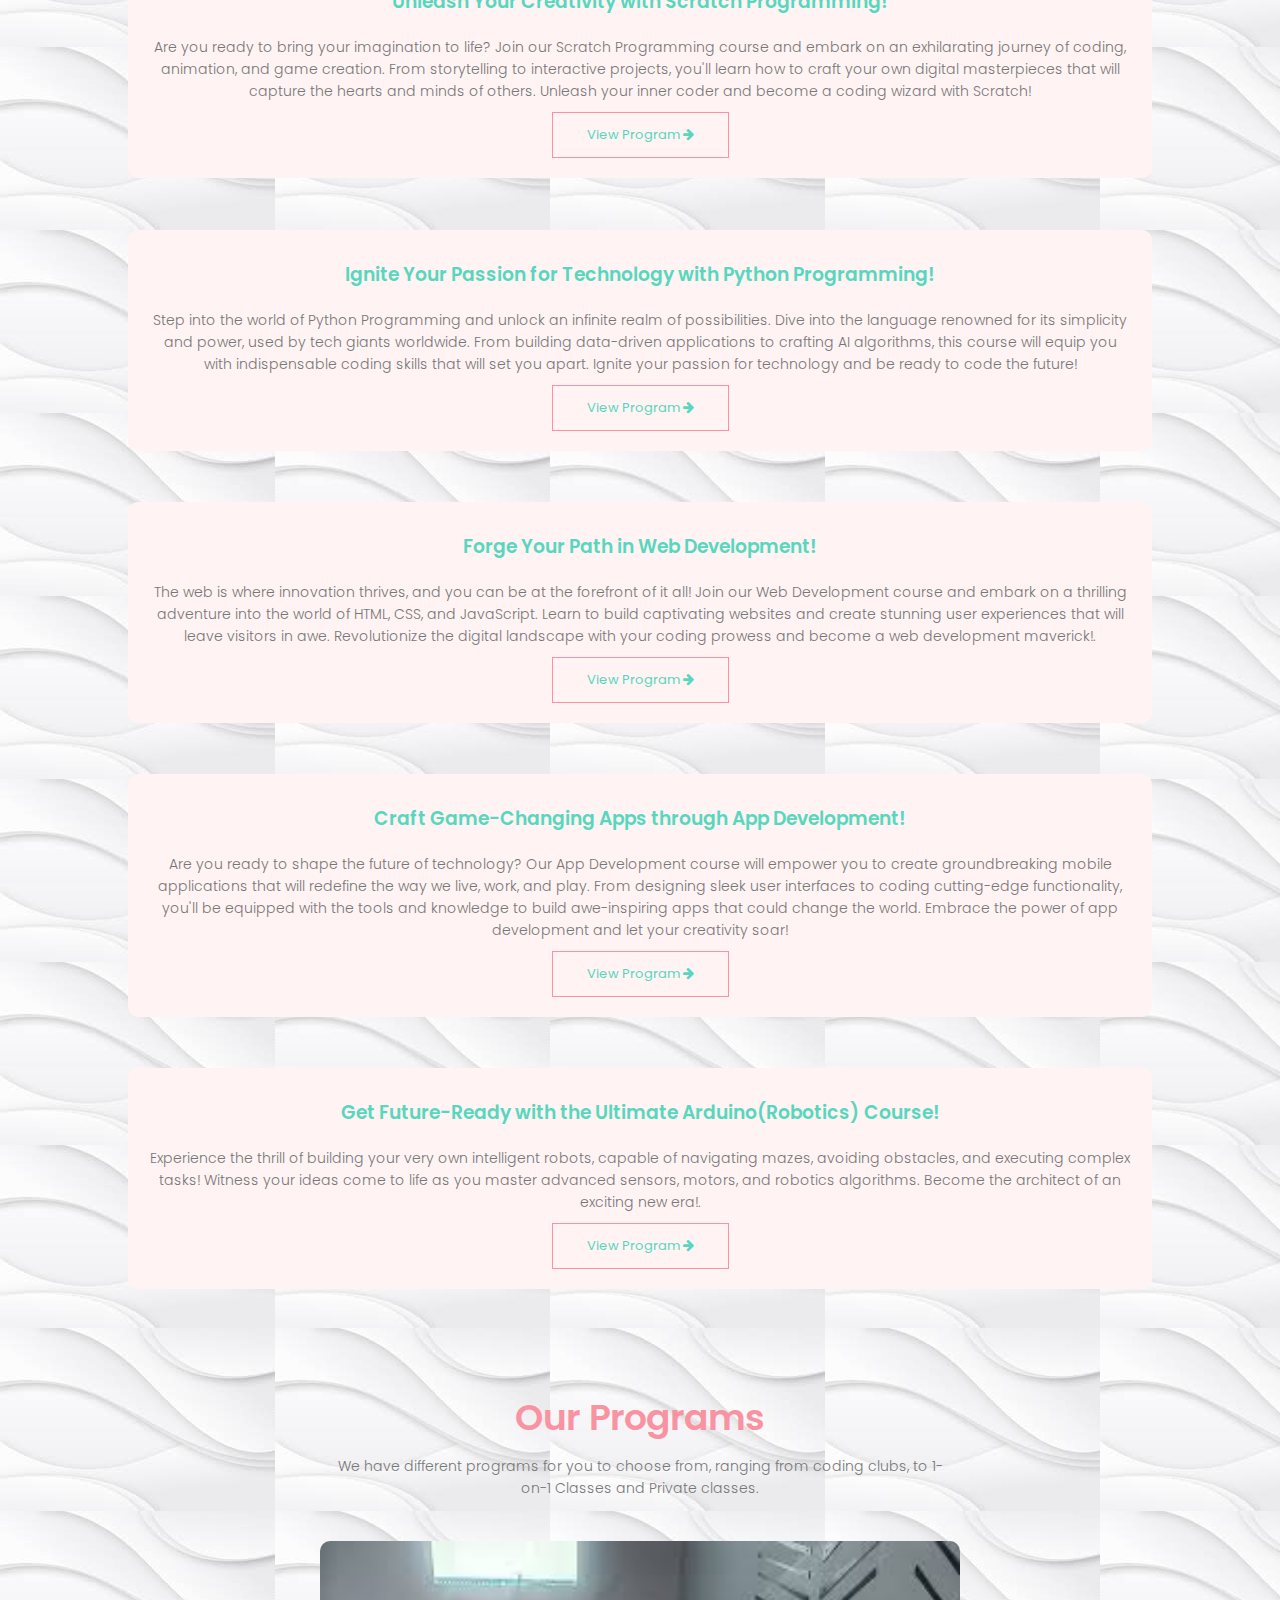
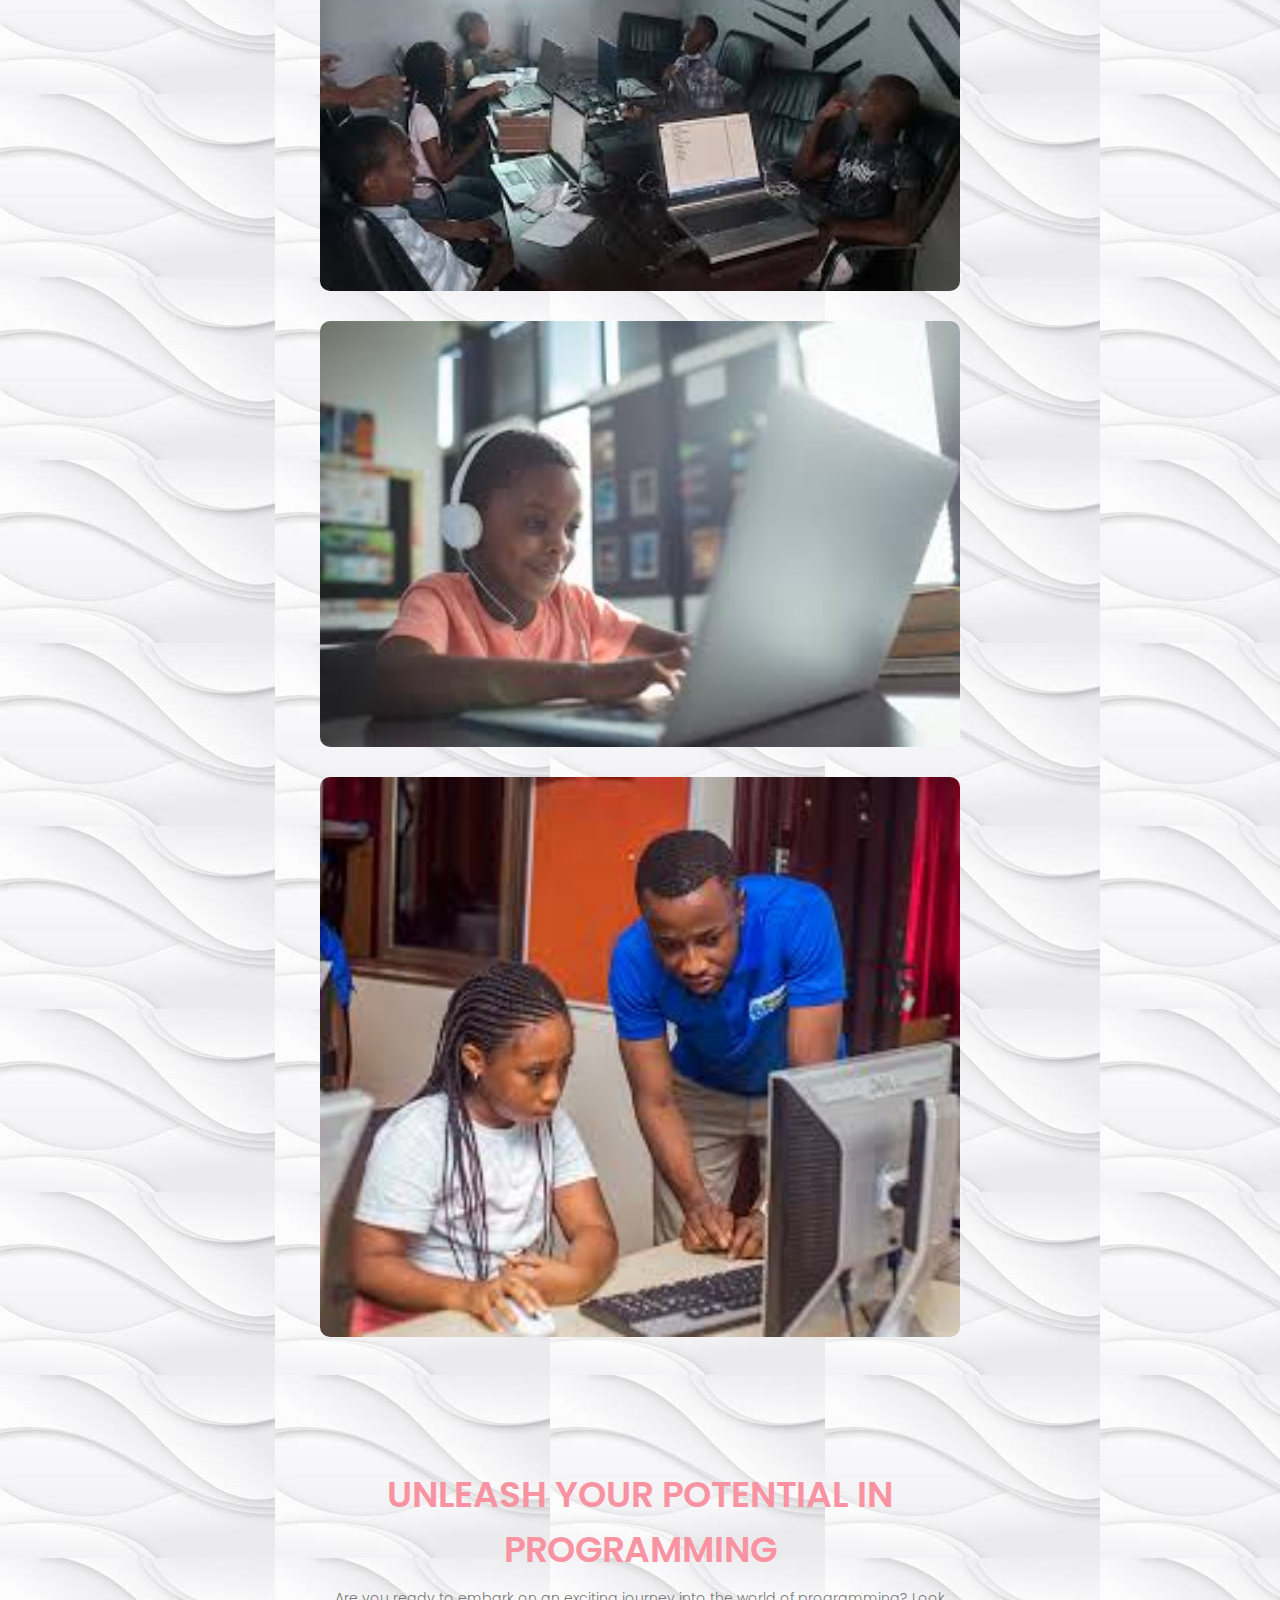
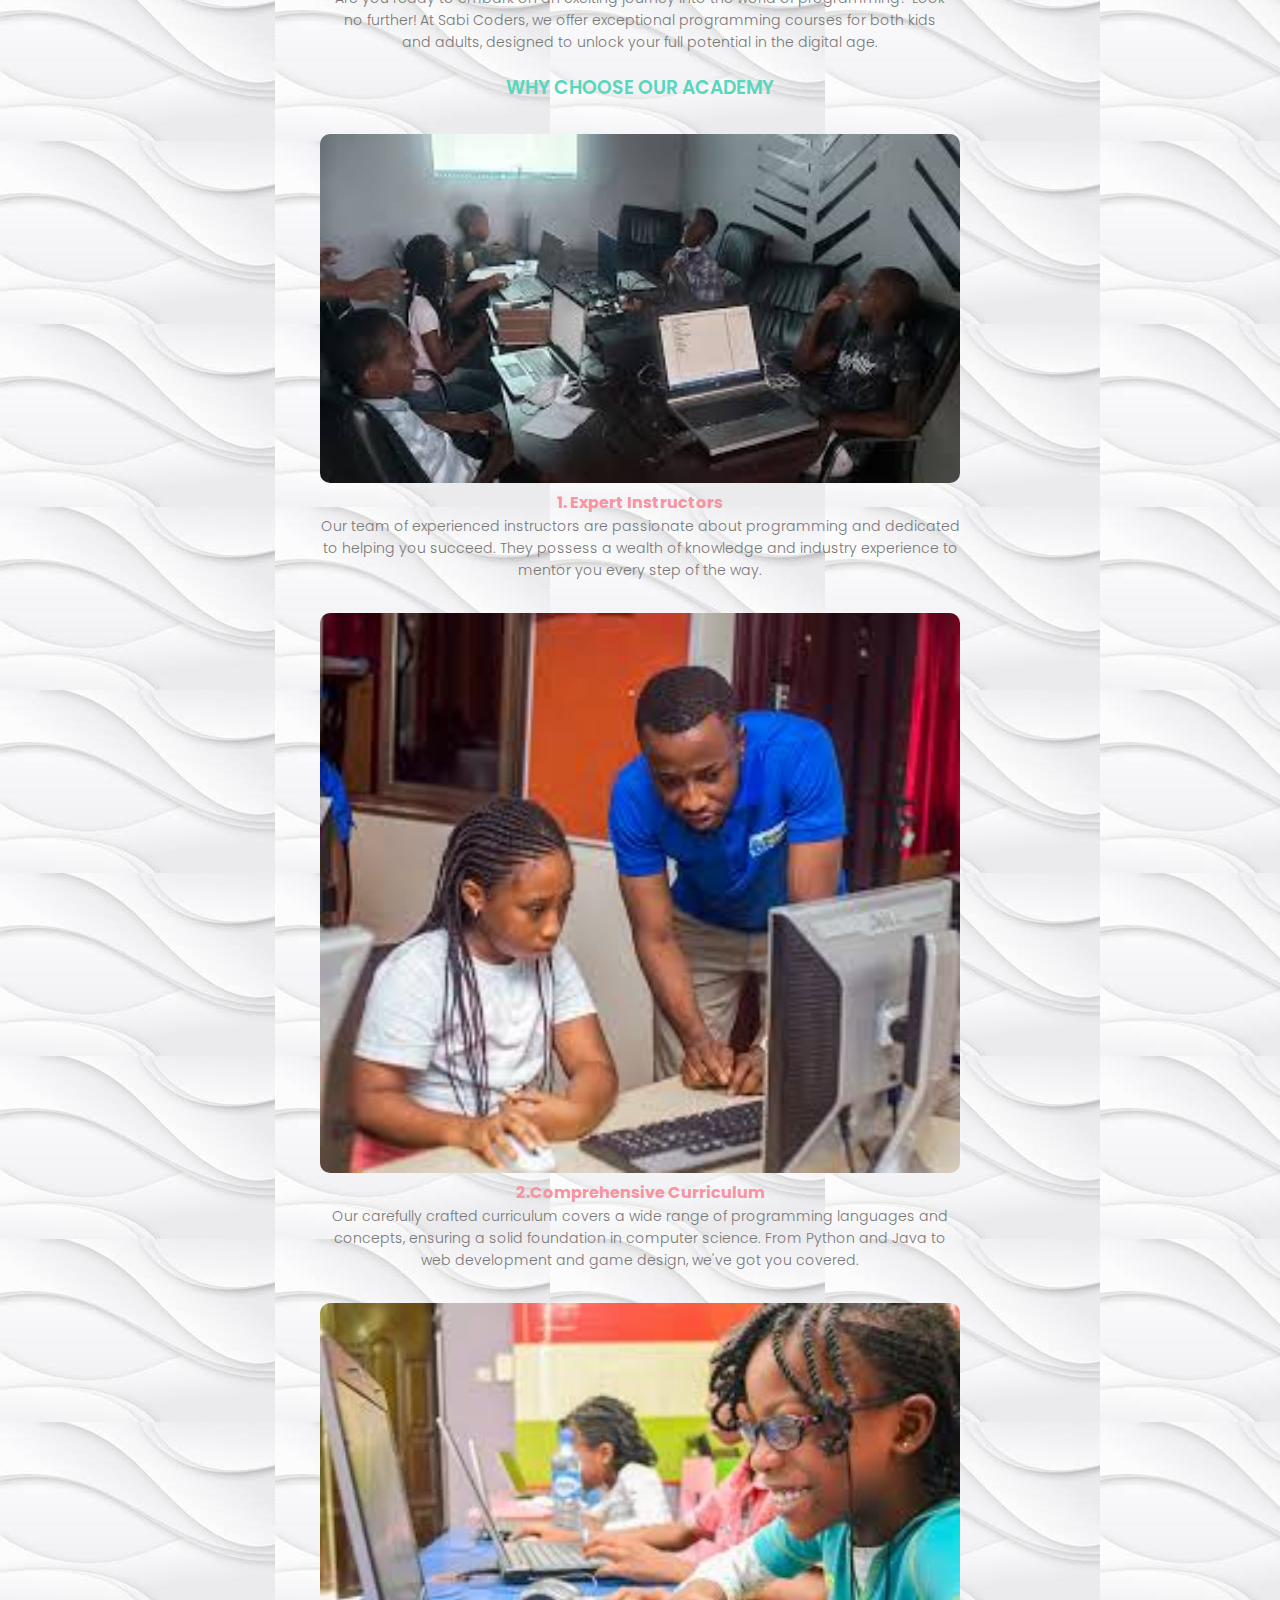
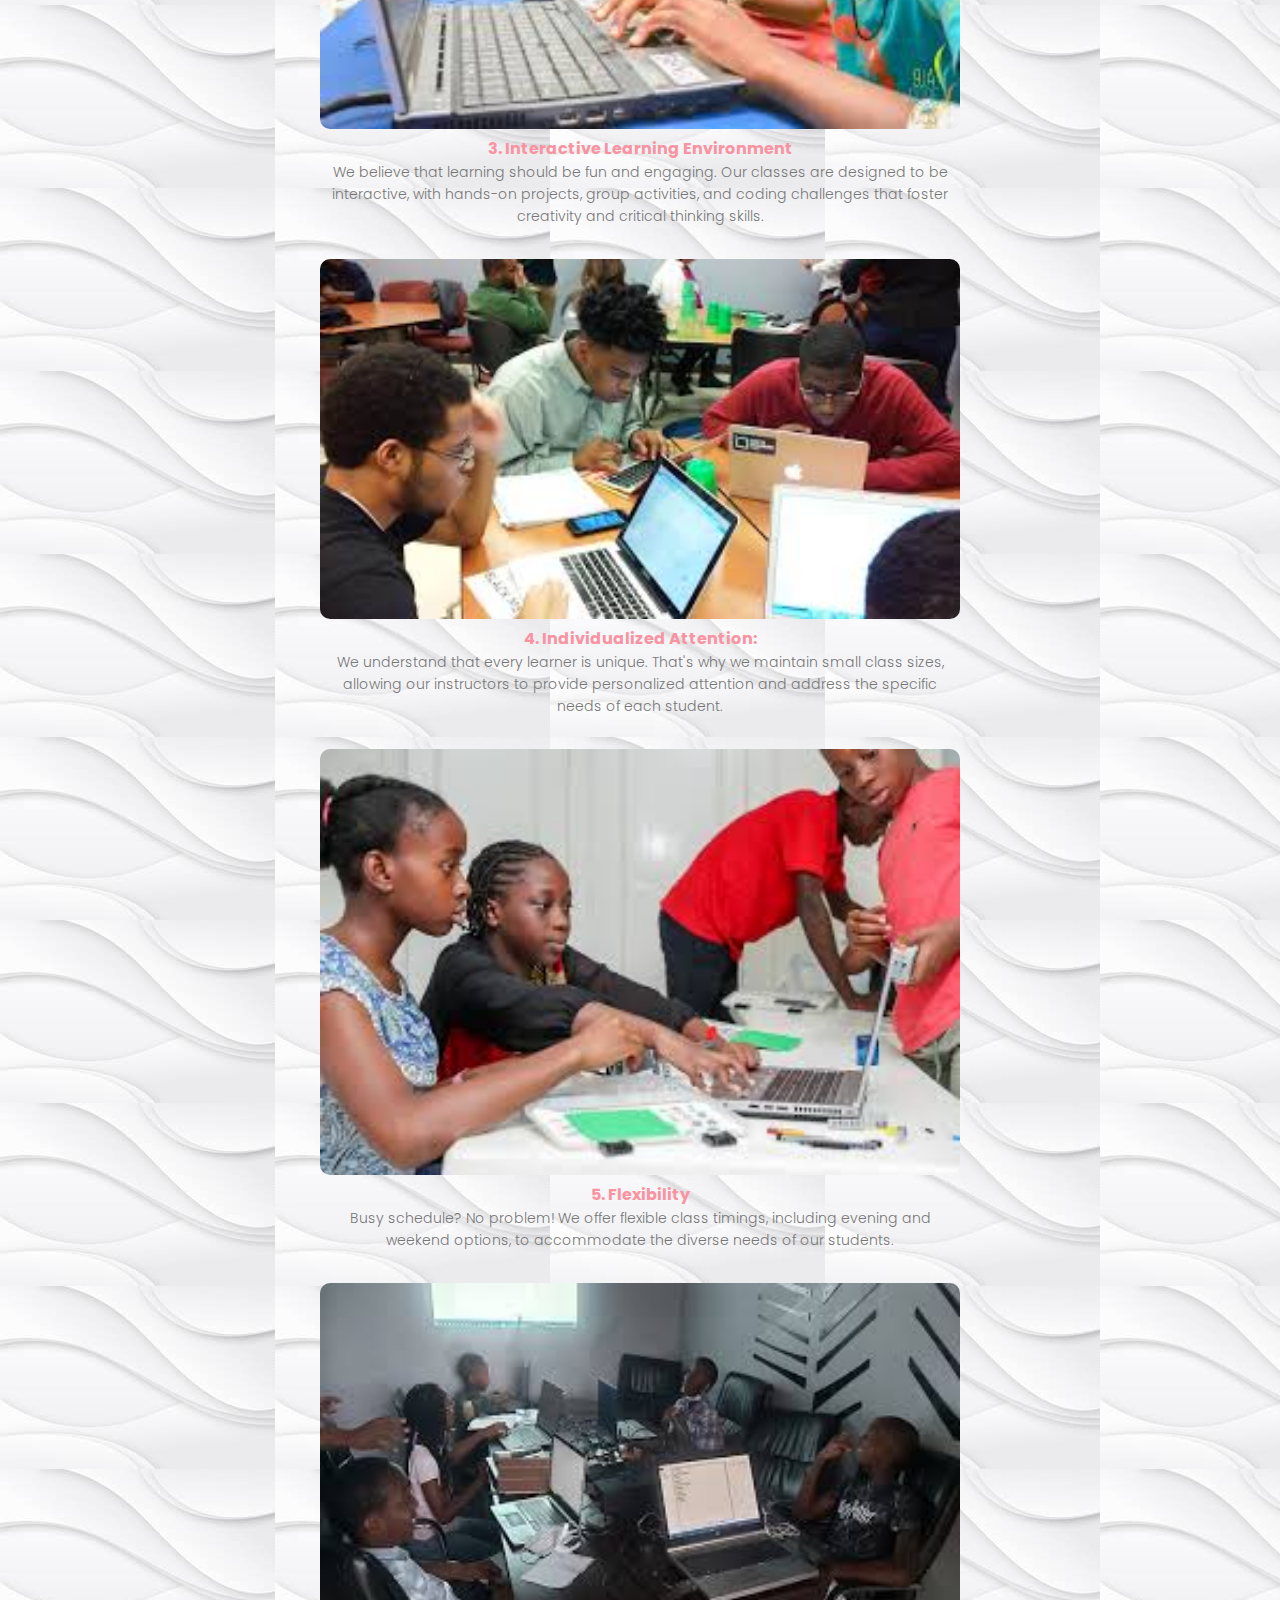
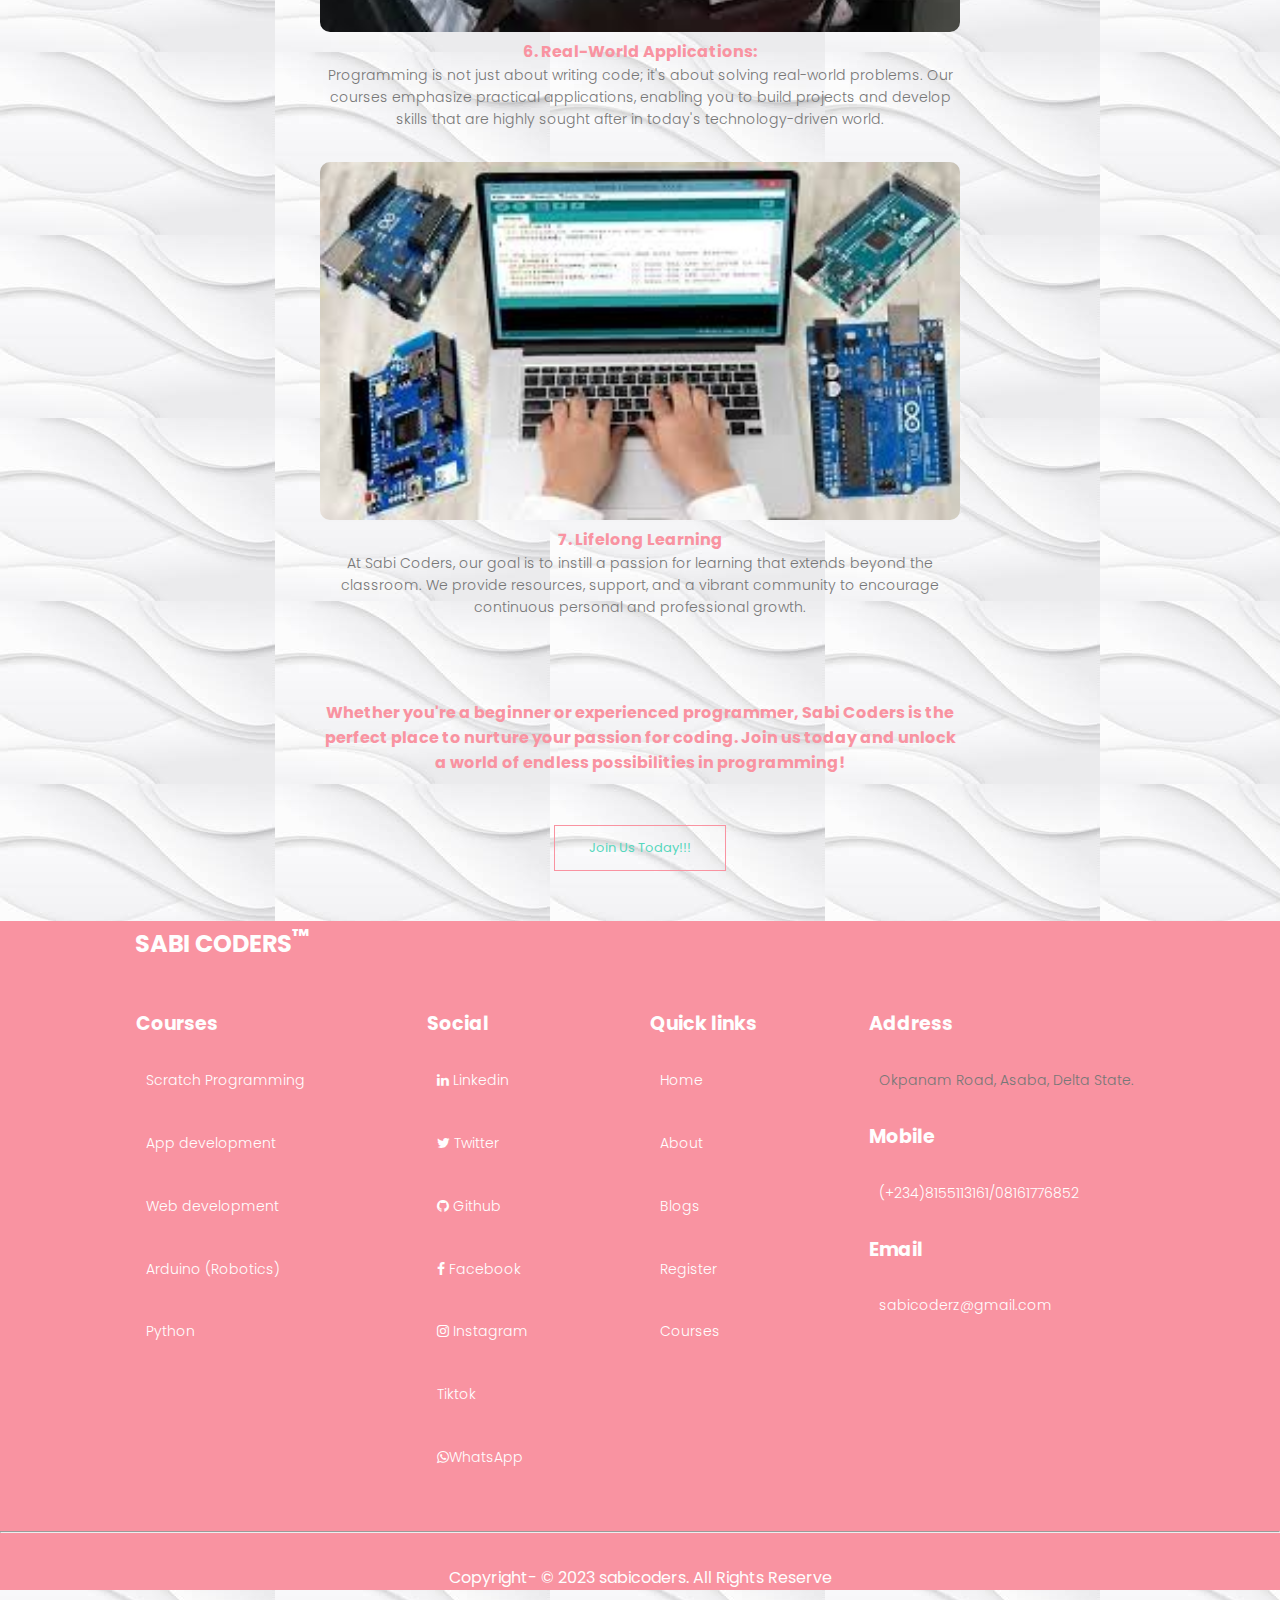
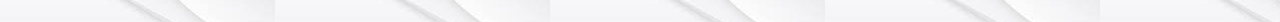
==== commit 2ea7cf24: "Update index.html" ====
--- a/index.html
+++ b/index.html
@@ -67,7 +67,7 @@
   </div>
   <div class="box">
     <div class="imgBx">
-      <img src="images/Arduino1.jpeg">
+      <img src="images/arduino1.jpeg">
     </div>
     <div class="content">
       <div>
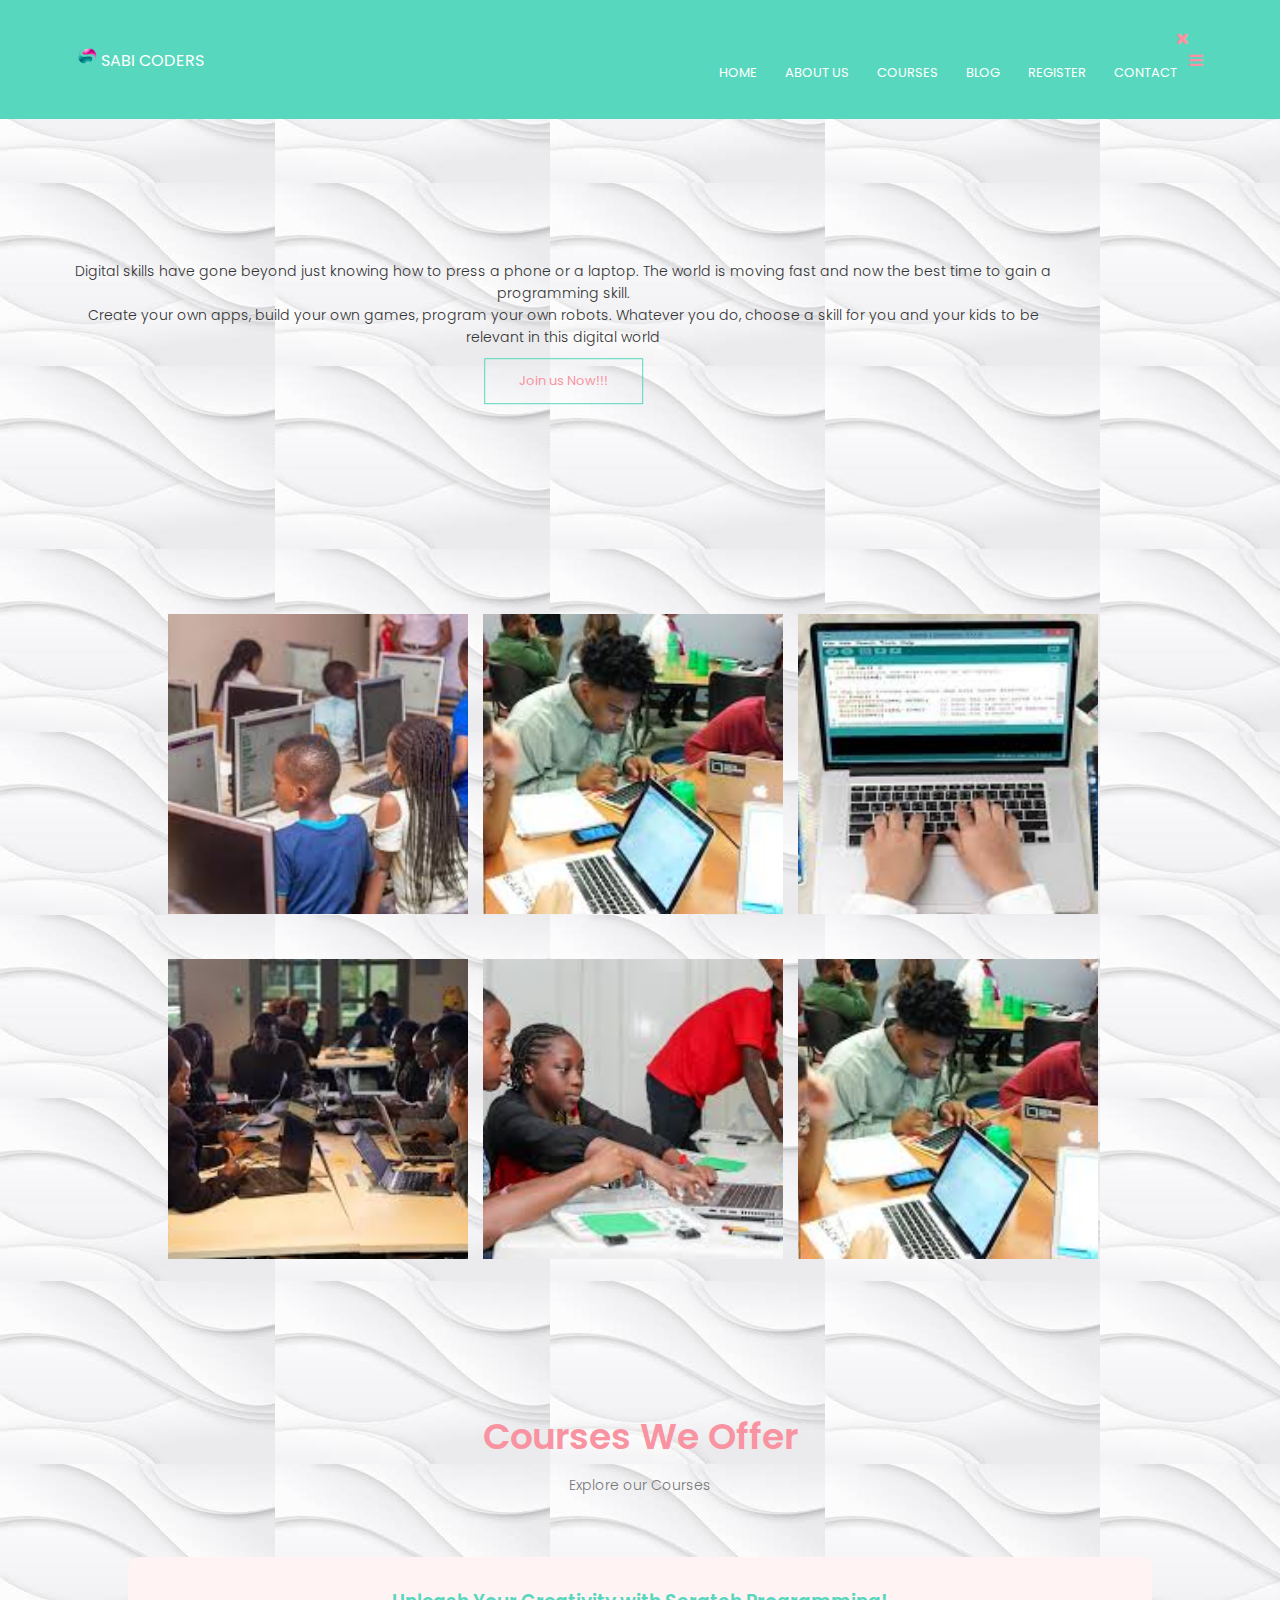
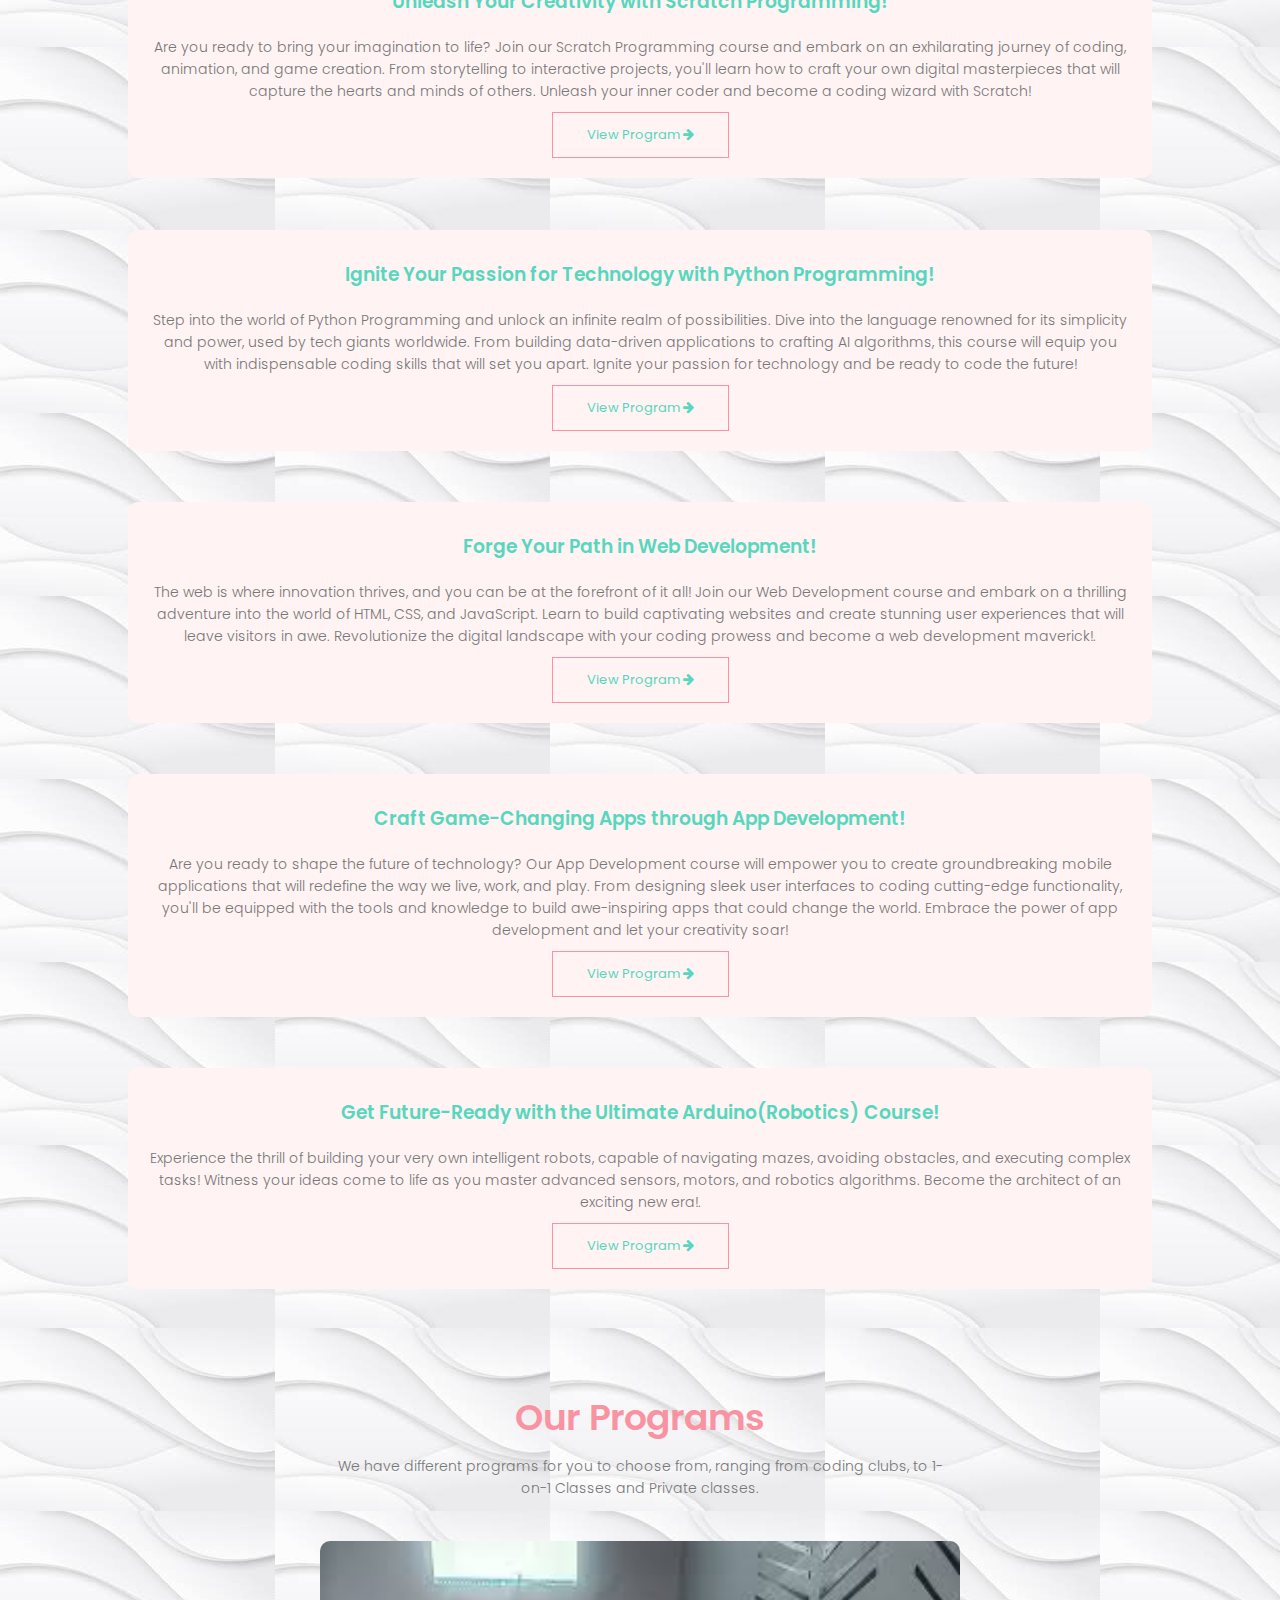
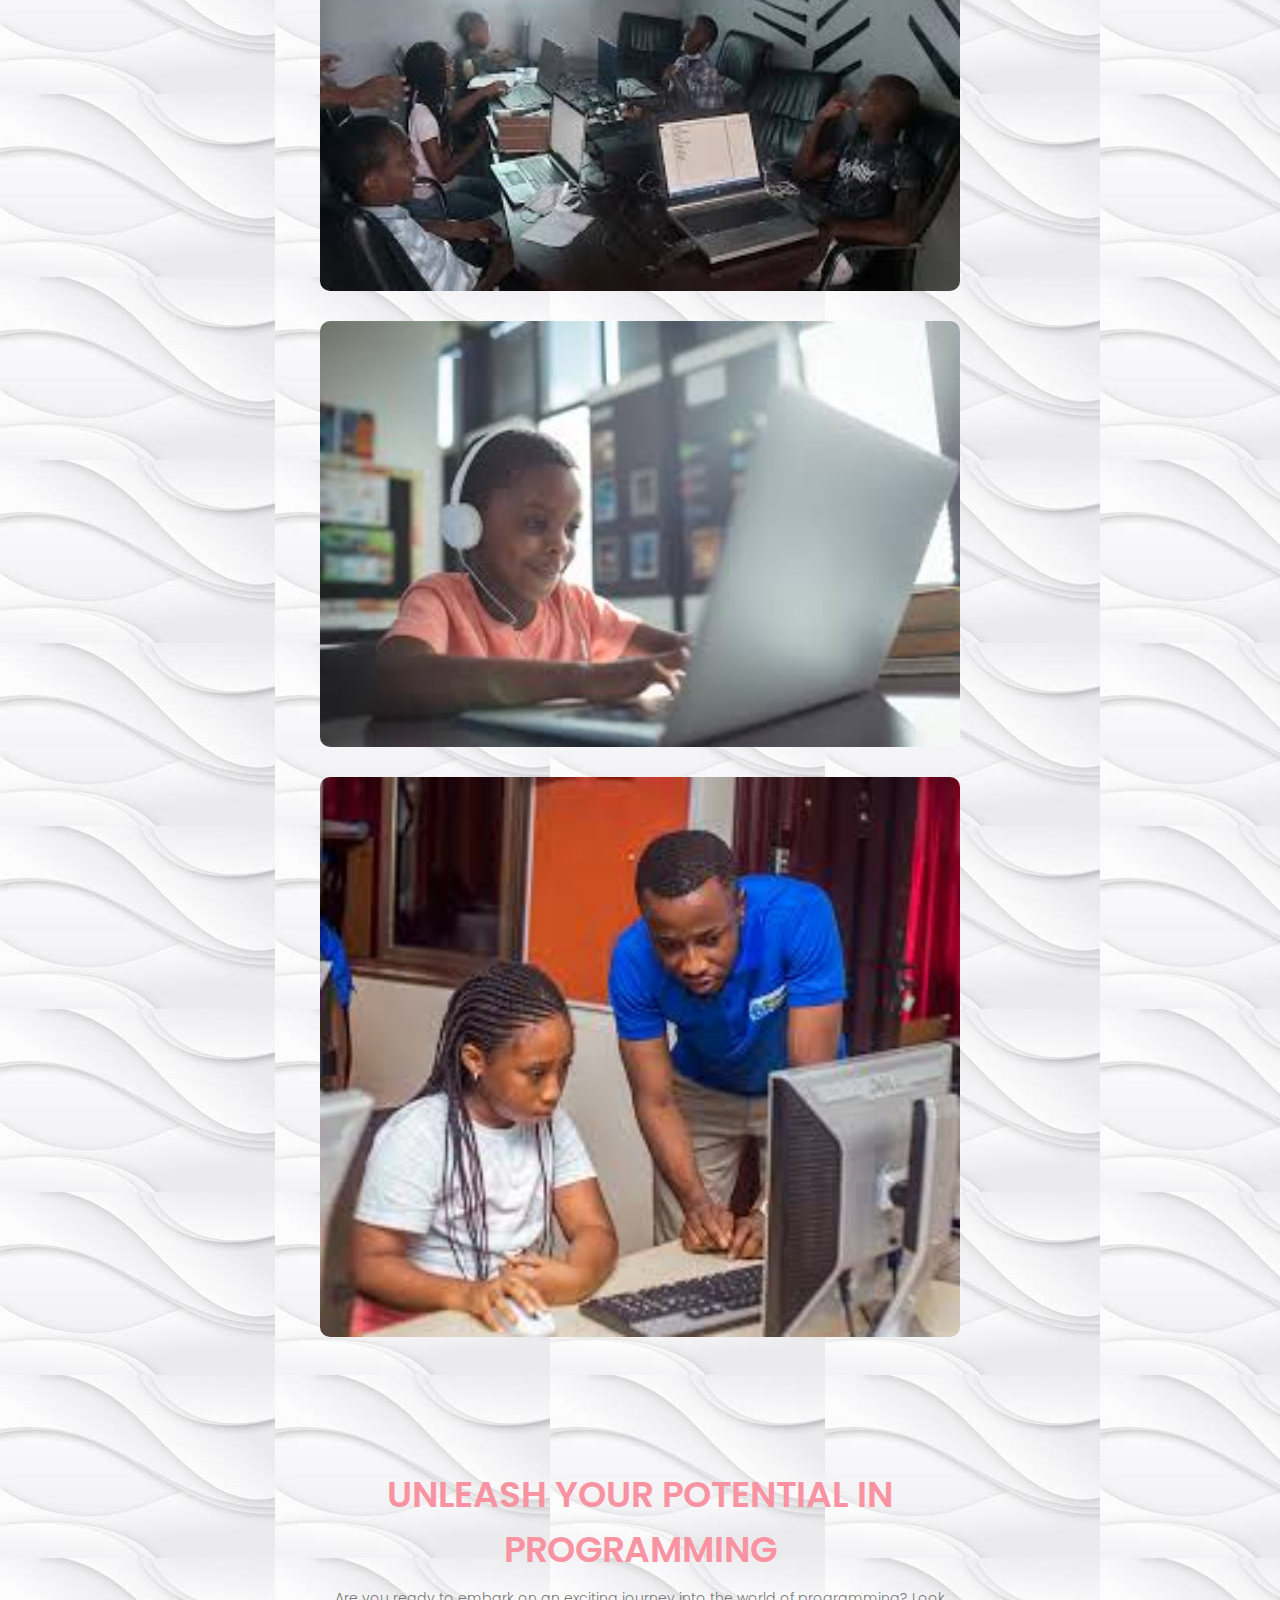
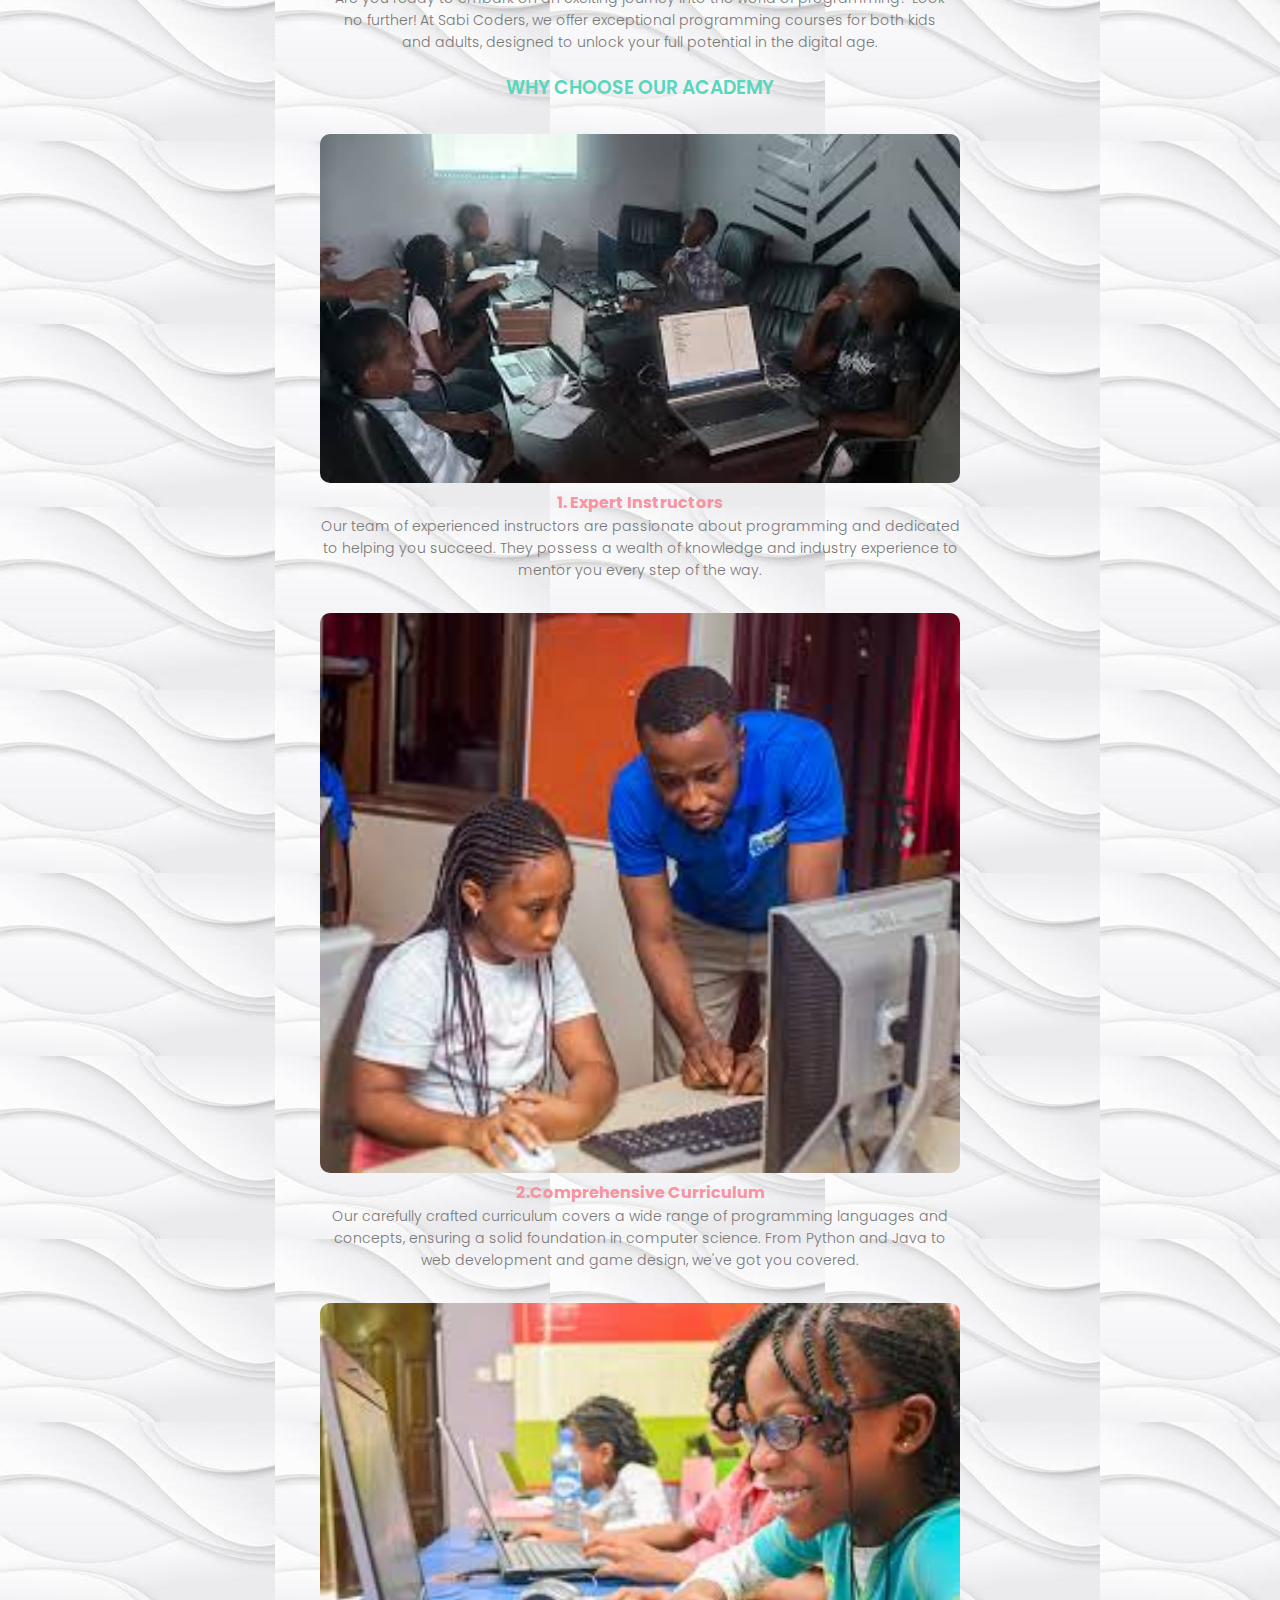
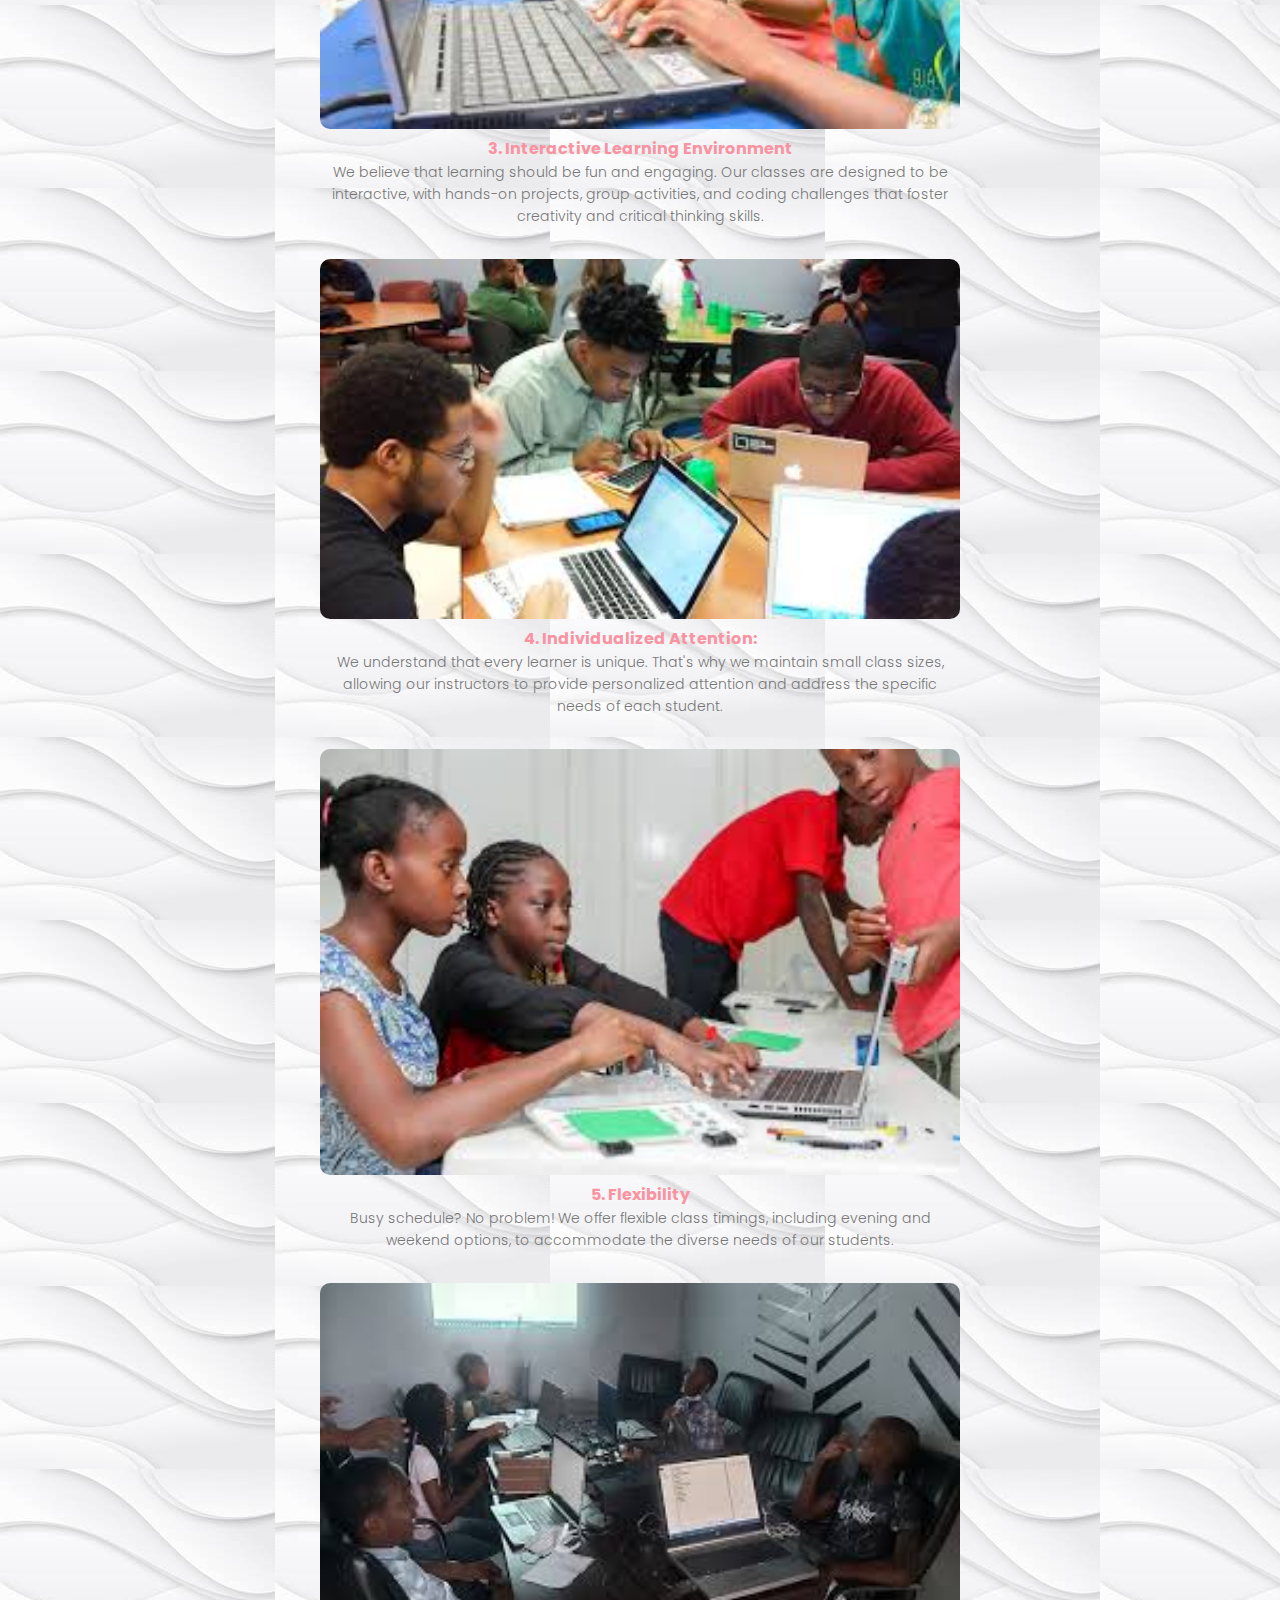
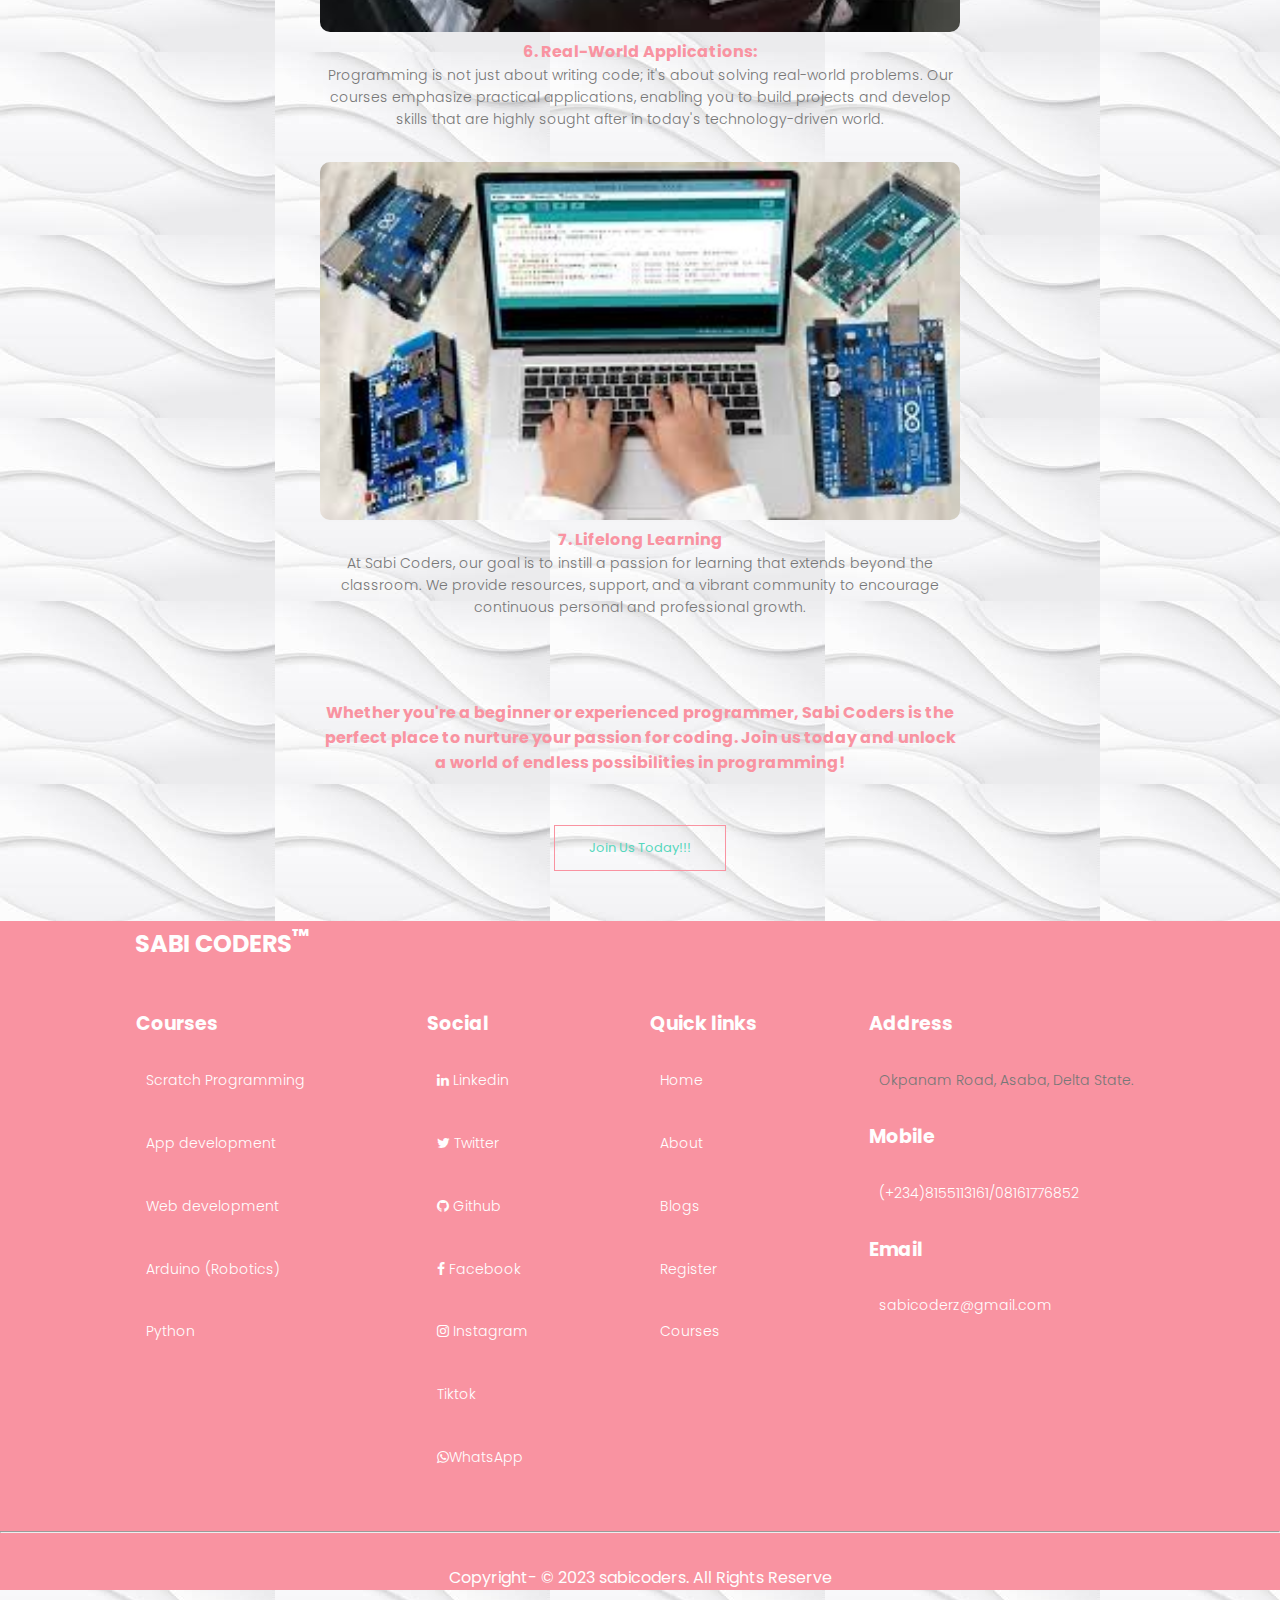
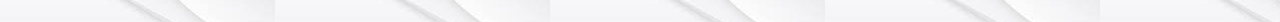
==== commit 2425c843: "Update index.html" ====
--- a/index.html
+++ b/index.html
@@ -21,7 +21,8 @@
                         <li><a href="about.html">ABOUT US</a></li>
                         <li><a href="course.html">COURSES</a></li>
                         <li><a href="blog.html">BLOG</a></li>
-                        <li><a href="contact.html">REGISTER</a></li>
+                        <li><a href="register.html">REGISTER</a></li>
+                        <li><a href="contact.html">CONTACT</a></li>
                         
                     </ul>
                 </div>
